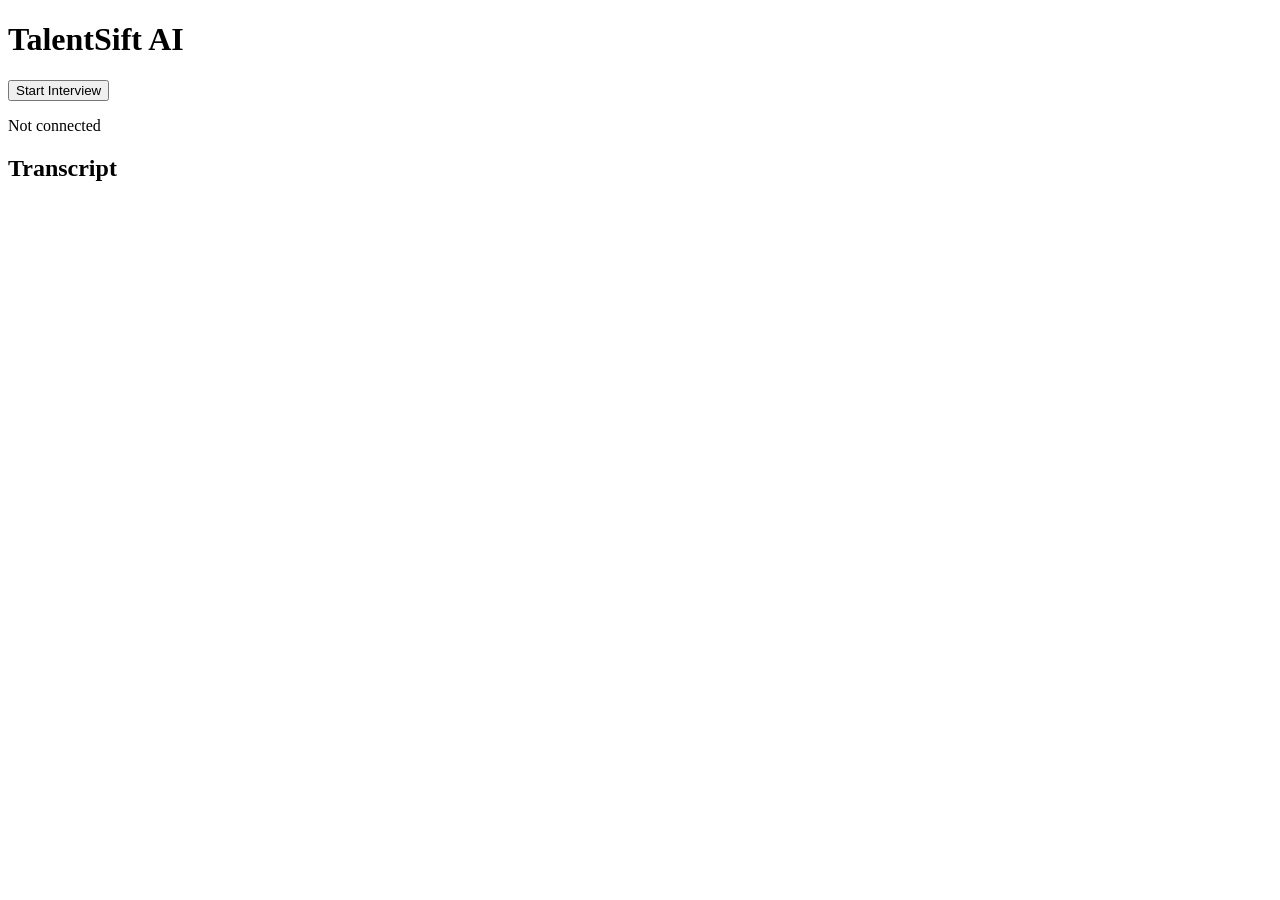
==== client/index.html @ 9e0cda11 "add browser realtime interview relay and voice terminal" ====
<!doctype html>

<html lang="en">

<head>
    <meta charset="UTF-8">

    <meta
        name="viewport"
        content="width=device-width, initial-scale=1.0"
    >

    <title>TalentSift Interview</title>
</head>

<body>

    <h1>TalentSift AI</h1>

    <!--
        Clicking this button will now do TWO things:

        1. Connect the browser to FastAPI through WebSocket.
        2. Ask permission to use the candidate's microphone.
    -->
    <button id="start">
        Start Interview
    </button>


    <!--
        We use this to show what state the browser is currently in.
    -->
    <p id="status">
        Not connected
    </p>

    <h2>Transcript</h2>

    <div id="transcript"></div>


    <script>

        // -----------------------------------------------------
        // AUDIO CONFIGURATION
        // -----------------------------------------------------

        // We use 24,000 audio samples every second.
        //
        // This matches the 24 kHz PCM configuration
        // used by our current Realtime interview pipeline.
        const SAMPLE_RATE = 24000;


        // This variable will eventually contain our
        // live browser <-> FastAPI WebSocket.
        let ws;


        // -----------------------------------------------------
        // BIANCA PLAYBACK STATE
        // -----------------------------------------------------

        // Separate AudioContext used for playing
        // Bianca through the browser speakers.
        let playCtx;


        // This stores the time at which the NEXT
        // Bianca audio chunk should begin playing.
        //
        // It allows chunks to line up one after another
        // instead of all trying to play immediately.
        let nextPlayTime = 0;


        // -----------------------------------------------------
        // BIANCA PLAYBACK POSITION
        // -----------------------------------------------------

        // Which Bianca conversation item is currently
        // being played?
        let currentBiancaItemId = null;


        // Which content part inside that item?
        // For our audio this will normally be 0.
        let currentBiancaContentIndex = 0;


        // AudioContext time at which THIS Bianca item
        // actually begins playing.
        //
        // IMPORTANT:
        // This is not when FastAPI receives the audio.
        // It is when Chrome schedules the first audible
        // chunk to begin.
        let biancaPlaybackStartedAt = null;


        // AudioContext time at which all currently
        // scheduled audio for this Bianca item will end.
        let biancaScheduledEndAt = null;



        // -----------------------------------------------------
        // NATURAL INTERRUPTION PLAYBACK STATE
        // -----------------------------------------------------

        // GainNode is our programmable volume control.
        //
        // Bianca audio will travel:
        //
        // audio source
        //      ↓
        // biancaGainNode
        //      ↓
        // laptop speaker
        let biancaGainNode = null;


        // Keep references to Bianca audio sources that are
        // currently playing OR scheduled to play.
        //
        // We need these references so an interruption can
        // cancel the remaining queued audio.
        const activeBiancaSources =
            new Set();




        // When true, ignore any leftover audio chunks from
        // the interrupted Bianca response.
        let biancaInterrupted = false;


        // Very short fade.
        // Long enough to avoid a harsh click/cut,
        // short enough that Bianca does not talk over
        // the candidate.
        const INTERRUPT_FADE_MS = 80;

        // Holds the current unfinished candidate transcript.
        let liveCandidateText = "";

        // Holds the HTML element currently showing
        // the candidate's unfinished turn.
        let liveCandidateElement = null;

        // -----------------------------------------------------
        // BIANCA CAPTION STATE
        // -----------------------------------------------------

        // Timer currently revealing Bianca's transcript.
        let interviewerCaptionTimer = null;

        // -----------------------------------------------------
        // START BUTTON
        // -----------------------------------------------------

        document.getElementById("start").onclick = async () => {

            // -------------------------------------------------
            // 1. CONNECT TO FASTAPI
            // -------------------------------------------------

            // Create a WebSocket connection from the browser
            // to our FastAPI application.
            //
            // browser-test-001 is only a temporary session ID.
            ws = new WebSocket(
                "ws://localhost:8000/ws/interview/browser-test-001"
            );


            // -------------------------------------------------
            // 2. WHEN FASTAPI ACCEPTS THE CONNECTION
            // -------------------------------------------------

            ws.onopen = async () => {

                console.log(
                    "Connected to TalentSift FastAPI server"
                );

                document.getElementById("status").textContent =
                    "Connected — requesting microphone";


                // ---------------------------------------------
                // ASK FOR MICROPHONE PERMISSION
                // ---------------------------------------------

                // navigator.mediaDevices represents browser
                // access to devices such as the microphone.
                //
                // getUserMedia({ audio: true }) means:
                //
                // "Browser, please ask the user for permission
                // to use their microphone."
                //
                // await means JavaScript waits here until the
                // person accepts or rejects the permission.
                const stream =
                    await navigator.mediaDevices.getUserMedia({
                        audio: {

                            // Try to remove Bianca's speaker output
                            // from the microphone input.
                            echoCancellation: true,

                            // Reduce steady environmental noise.
                            noiseSuppression: true,

                            // Let the browser keep candidate volume
                            // reasonably usable.
                            autoGainControl: true
                        }
                    });


                console.log(
                    "Microphone permission granted"
                );

                document.getElementById("status").textContent =
                    "Microphone active";


                // ---------------------------------------------
                // CREATE THE BROWSER AUDIO ENGINE
                // ---------------------------------------------

                // AudioContext is the browser's audio-processing
                // environment.
                //
                // Think of it as the audio workspace where we can
                // access and transform microphone samples.
                const ctx = new AudioContext({
                    sampleRate: SAMPLE_RATE
                });


                // ---------------------------------------------
                // BRING THE MICROPHONE INTO AudioContext
                // ---------------------------------------------

                // "stream" is the live microphone.
                //
                // createMediaStreamSource() turns that microphone
                // stream into something AudioContext can process.
                const source =
                    ctx.createMediaStreamSource(stream);


                // ---------------------------------------------
                // PROCESS AUDIO IN SMALL CHUNKS
                // ---------------------------------------------

                // Instead of waiting for a whole minute of audio,
                // we process small groups of samples continuously.
                //
                // 1024 means each processing callback receives
                // approximately 1024 audio samples at a time.
                //
                // This ScriptProcessor approach comes from our
                // Week 1 sandbox and is fine for this development
                // relay test.
                const processor =
                    ctx.createScriptProcessor(
                        1024,
                        1,
                        1
                    );


                // ---------------------------------------------
                // RUN EVERY TIME AN AUDIO CHUNK ARRIVES
                // ---------------------------------------------

                processor.onaudioprocess = (event) => {

                    // The microphone gives browser audio as
                    // Float32 values approximately between:
                    //
                    // -1.0 and +1.0
                    const float32 =
                        event.inputBuffer.getChannelData(0);


                    // Convert browser Float32 samples into PCM16.
                    //
                    // PCM16 is the integer audio format our
                    // Realtime pipeline expects.
                    const pcm16 =
                        floatTo16BitPCM(float32);


                    // Make sure the WebSocket is actually open
                    // before trying to send anything.
                    if (
                        ws.readyState === WebSocket.OPEN
                    ) {

                        // Convert our binary PCM16 audio into
                        // Base64 text.
                        const audioBase64 =
                            arrayBufferToBase64(pcm16);


                        // Send one JSON MESSAGE to FastAPI.
                        //
                        // The important part is:
                        //
                        // type = tells FastAPI WHAT this is.
                        //
                        // data = contains the actual audio.
                        ws.send(
                            JSON.stringify({
                                type: "audio",
                                data: audioBase64
                            })
                        );
                    }
                };


                // ---------------------------------------------
                // CONNECT THE AUDIO PROCESSING PIPELINE
                // ---------------------------------------------

                // microphone
                //     ↓
                // processor
                //
                // This allows processor.onaudioprocess()
                // to receive microphone samples.
                source.connect(processor);


                // ScriptProcessor needs to be connected into
                // the AudioContext graph so the browser keeps
                // processing it.
                //
                // We are NOT intentionally playing the microphone
                // back to the candidate here.
                processor.connect(
                    ctx.destination
                );
            };


            // -------------------------------------------------
            // MESSAGE FROM FASTAPI
            // -------------------------------------------------

           ws.onmessage = (event) => {

    // JSON text -> JavaScript object
    const msg =
        JSON.parse(event.data);


    // -------------------------------------------------
    // STATUS
    // -------------------------------------------------

    if (msg.type === "status") {

        document.getElementById(
            "status"
        ).textContent =
            msg.value;
    }

    // -------------------------------------------------
    // CANDIDATE INTERRUPTED BIANCA
    // -------------------------------------------------

    else if (msg.type === "interrupt") {

        gracefullyInterruptBianca();
    }


    // -------------------------------------------------
    // BIANCA AUDIO
    // -------------------------------------------------

    else if (msg.type === "audio") {

    const audioBuffer =
        base64ToArrayBuffer(
            msg.data
        );


    // Pass BOTH the audio and its identity
    // to the playback system.
    playChunk(
        audioBuffer,
        msg.item_id,
        msg.content_index
    );
        }

    else if (
        msg.type === "response_started"
    ) {

        // A NEW Bianca answer is beginning.
        //
        // Audio from this response is legitimate,
        // so allow playback again.
        biancaInterrupted =
            false;


        if (
            playCtx
            && biancaGainNode
        ) {

            const now =
                playCtx.currentTime;


            // Remove the old fade-to-zero automation.
            biancaGainNode.gain.cancelScheduledValues(
                now
            );


            // Return Bianca to normal volume.
            biancaGainNode.gain.setValueAtTime(
                1,
                now
            );


            // Start scheduling new audio from NOW.
            nextPlayTime =
                now;
        }
    }

    // =================================================
    // LIVE TRANSCRIPTION
    // =================================================

    else if (msg.type === "transcript_delta") {


        // =============================================
        // CANDIDATE LIVE TRANSCRIPT
        // =============================================

        if (msg.speaker === "candidate") {

            // Add newest fragment.
            liveCandidateText +=
                msg.text;


            // First fragment of this candidate turn?
            // Create a paragraph.
            if (!liveCandidateElement) {

                const transcript =
                    document.getElementById(
                        "transcript"
                    );


                liveCandidateElement =
                    document.createElement(
                        "p"
                    );


                liveCandidateElement.className =
                    "transcript-live candidate";


                transcript.appendChild(
                    liveCandidateElement
                );
            }


            // Update SAME paragraph continuously.
            liveCandidateElement.textContent =
                `candidate: ${liveCandidateText}`;
        }


        // ---------------------------------------------
        // KEEP THE NEWEST TEXT VISIBLE
        // ---------------------------------------------

        const transcript =
            document.getElementById(
                "transcript"
            );


        transcript.scrollTop =
            transcript.scrollHeight;
    }


    // =================================================
    // FINAL TRANSCRIPT
    // =================================================

    else if (msg.type === "transcript") {

        const transcript =
            document.getElementById(
                "transcript"
            );


        // ---------------------------------------------
        // FINAL CANDIDATE TRANSCRIPT
        // ---------------------------------------------

        if (
            msg.speaker === "candidate"
            && liveCandidateElement
        ) {

            // Replace the temporary candidate text
            // with OpenAI's final completed transcript.
            liveCandidateElement.textContent =
                `candidate: ${msg.text}`;


            liveCandidateElement.className =
                "transcript-turn candidate";


            // Prepare for the candidate's next answer.
            liveCandidateText = "";
            liveCandidateElement = null;
        }


        // ---------------------------------------------
        // FINAL BIANCA TRANSCRIPT
        // ---------------------------------------------

        else if (
            msg.speaker === "interviewer"
        ) {

            // If this Bianca response was interrupted,
            // do not start revealing the rest of its
            // completed transcript.
            //
            // The candidate did not hear that remaining part.
            if (biancaInterrupted) {

                console.log(
                    "⏭️ Ignoring unheard Bianca transcript tail"
                );

                return;
            }


            showInterviewerTranscriptWithPlayback(
                msg.text
            );
        }


        // ---------------------------------------------
        // FALLBACK
        // ---------------------------------------------

        else {

            const turn =
                document.createElement(
                    "p"
                );


            turn.className =
                `transcript-turn ${msg.speaker}`;


            turn.textContent =
                `${msg.speaker}: ${msg.text}`;


            transcript.appendChild(
                turn
            );
        }


        transcript.scrollTop =
            transcript.scrollHeight;
    }

        // This closes:
        //
        // ws.onmessage = (event) => {
        };


            // -------------------------------------------------
            // CONNECTION CLOSED
            // -------------------------------------------------

            ws.onclose = () => {

                console.log(
                    "TalentSift WebSocket closed"
                );

                document.getElementById("status").textContent =
                    "Disconnected";
            };





            // -------------------------------------------------
            // CONNECTION ERROR
            // -------------------------------------------------

            ws.onerror = (error) => {

                console.error(
                    "WebSocket error:",
                    error
                );

                document.getElementById("status").textContent =
                    "Connection error";
            };

            // NOW close:
            // document.getElementById("start").onclick = async () => {
            };

        // -----------------------------------------------------
        // FLOAT32 -> PCM16
        // -----------------------------------------------------

        function floatTo16BitPCM(float32) {

            // Create an Int16 array with the same number
            // of audio samples.
            const out =
                new Int16Array(float32.length);


            for (
                let i = 0;
                i < float32.length;
                i++
            ) {

                // Browser audio should normally already be
                // between -1 and 1.
                //
                // Clamp it anyway so an unexpected value
                // cannot exceed the PCM16 range.
                const sample =
                    Math.max(
                        -1,
                        Math.min(
                            1,
                            float32[i]
                        )
                    );


                // PCM16 uses approximately:
                //
                // negative side:
                // -32768
                //
                // positive side:
                // +32767
                //
                // So we scale the Float32 sample into
                // that integer range.
                out[i] =
                    sample < 0
                        ? sample * 32768
                        : sample * 32767;
            }


            // .buffer gives us the underlying raw bytes.
            //
            // This is the binary audio that will eventually
            // reach the Realtime engine.
            return out.buffer;
        }


        // -----------------------------------------------------
        // ARRAYBUFFER -> BASE64
        // -----------------------------------------------------

        function arrayBufferToBase64(buffer) {

            // ArrayBuffer itself is just raw memory.
            //
            // Uint8Array lets us inspect that memory
            // one BYTE at a time.
            const bytes =
                new Uint8Array(buffer);


            let binary = "";


            // Convert every byte into characters that
            // JavaScript's btoa() function can encode.
            for (
                let i = 0;
                i < bytes.length;
                i++
            ) {

                binary +=
                    String.fromCharCode(
                        bytes[i]
                    );
            }


            // btoa() converts the binary representation
            // into Base64 TEXT.
            //
            // That text can safely live inside JSON.
            return btoa(binary);
        }

            // -----------------------------------------------------
            // BASE64 -> ARRAYBUFFER
            // -----------------------------------------------------
            //
            // FastAPI sends Bianca audio to the browser as
            // Base64 text.
            //
            // Playback needs binary PCM16 bytes again.
            //
            // So this reverses:
            //
            // Base64 text
            //      ↓
            // raw bytes
            //      ↓
            // ArrayBuffer
            function base64ToArrayBuffer(base64) {

                // atob() decodes Base64 into a binary string.
                const binary =
                    atob(base64);


                // Create enough byte slots to store
                // everything we just decoded.
                const bytes =
                    new Uint8Array(
                        binary.length
                    );


                // Copy each decoded byte into the array.
                for (
                    let i = 0;
                    i < binary.length;
                    i++
                ) {

                    bytes[i] =
                        binary.charCodeAt(i);
                }


                // Return the raw underlying memory.
                return bytes.buffer;
            }

        // -----------------------------------------------------
        // PLAY ONE BIANCA PCM16 AUDIO CHUNK
        // -----------------------------------------------------

function playChunk(
    arrayBuffer,
    itemId,
    contentIndex
) {

    // -------------------------------------------------
    // CREATE PLAYBACK ENGINE
    // -------------------------------------------------

    if (!playCtx) {

        playCtx =
            new AudioContext({
                sampleRate: SAMPLE_RATE
            });
    }


    // -------------------------------------------------
    // CREATE BIANCA VOLUME CONTROL
    // -------------------------------------------------

    if (!biancaGainNode) {

        biancaGainNode =
            playCtx.createGain();


        biancaGainNode.gain.value =
            1;


        biancaGainNode.connect(
            playCtx.destination
        );
    }


    // If this response was already interrupted,
    // do not schedule more old audio.
    if (biancaInterrupted) {

        return;
    }


    // -------------------------------------------------
    // PCM16 -> FLOAT32
    // -------------------------------------------------

    const pcm16 =
        new Int16Array(
            arrayBuffer
        );


    const float32 =
        new Float32Array(
            pcm16.length
        );


    for (
        let i = 0;
        i < pcm16.length;
        i++
    ) {

        float32[i] =
            pcm16[i] / 32768;
    }


    // -------------------------------------------------
    // CREATE WEB AUDIO BUFFER
    // -------------------------------------------------

    const audioBuffer =
        playCtx.createBuffer(
            1,
            float32.length,
            SAMPLE_RATE
        );


    audioBuffer.copyToChannel(
        float32,
        0
    );


    // -------------------------------------------------
    // CREATE PLAYABLE SOURCE
    // -------------------------------------------------

    const source =
        playCtx.createBufferSource();


    source.buffer =
        audioBuffer;


    source.connect(
        biancaGainNode
    );


    activeBiancaSources.add(
        source
    );


    source.onended = () => {

        activeBiancaSources.delete(
            source
        );
    };


    // -------------------------------------------------
    // DETERMINE WHEN THIS CHUNK WILL PLAY
    // -------------------------------------------------

    const startTime =
        Math.max(
            playCtx.currentTime,
            nextPlayTime
        );


    // -------------------------------------------------
    // NEW BIANCA ITEM?
    // -------------------------------------------------

    // The first audio chunk belonging to a new
    // assistant item establishes that item's
    // playback start time.
    if (
        currentBiancaItemId !== itemId
    ) {

        currentBiancaItemId =
            itemId;


        currentBiancaContentIndex =
            contentIndex ?? 0;


        // IMPORTANT:
        //
        // Use startTime, NOT playCtx.currentTime.
        //
        // Why?
        //
        // This audio may be scheduled slightly
        // into the future behind another chunk.
        //
        // startTime represents when the candidate
        // will actually begin hearing it.
        biancaPlaybackStartedAt =
            startTime;


        console.log(
            "▶️ Bianca playback started:",
            currentBiancaItemId,
            "at",
            biancaPlaybackStartedAt
        );
    }


    // -------------------------------------------------
    // PLAY THE CHUNK
    // -------------------------------------------------

    source.start(
        startTime
    );


    // Work out when THIS chunk finishes.
    const chunkEndTime =
        startTime
        + audioBuffer.duration;


    // This becomes the end of everything
    // currently queued for Bianca.
    nextPlayTime =
        chunkEndTime;


    biancaScheduledEndAt =
        chunkEndTime;
}


// -----------------------------------------------------
// IS BIANCA ACTUALLY STILL SPEAKING?
// -----------------------------------------------------

function isBiancaPlaybackActive() {

    // No audio system or no known Bianca item?
    // Then there is nothing to interrupt.
    if (
        !playCtx
        || !currentBiancaItemId
        || biancaPlaybackStartedAt === null
        || biancaScheduledEndAt === null
    ) {

        return false;
    }


    // If the browser audio clock has not yet reached
    // the scheduled end of Bianca's audio, then some
    // Bianca audio is still playing or queued.
    return (
        playCtx.currentTime
        < biancaScheduledEndAt
    );
}


// -----------------------------------------------------
// GRACEFULLY INTERRUPT BIANCA
// -----------------------------------------------------

function gracefullyInterruptBianca() {

    // -------------------------------------------------
    // ONLY INTERRUPT IF BIANCA IS ACTUALLY SPEAKING
    // -------------------------------------------------

    if (
        !playCtx
        || !biancaGainNode
        || !isBiancaPlaybackActive()
    ) {

        console.log(
            "🎤 Candidate spoke, but Bianca was not speaking"
        );

        return;
    }


    console.log(
        "🤫 Candidate interrupted Bianca"
    );

    // -------------------------------------------------
    // 1. REJECT LEFTOVER OLD AUDIO
    // -------------------------------------------------

    // OpenAI/FastAPI may have already sent some audio
    // packets that are still travelling through the
    // network.
    //
    // Setting this immediately prevents playChunk()
    // from scheduling more old Bianca audio.
    biancaInterrupted = true;


    // -------------------------------------------------
    // 2. FADE THE CURRENT AUDIO DOWN
    // -------------------------------------------------

    const now =
        playCtx.currentTime;


    const fadeSeconds =
        INTERRUPT_FADE_MS / 1000;


    // Remove any previous volume automation.
    biancaGainNode.gain.cancelScheduledValues(
        now
    );


    // Start the fade from the volume Bianca
    // currently has.
    biancaGainNode.gain.setValueAtTime(
        biancaGainNode.gain.value,
        now
    );


    // Smoothly move volume to zero.
    //
    // Example:
    //
    // 1.0
    // 0.8
    // 0.6
    // 0.4
    // 0.2
    // 0.0
    //
    // over roughly 80 milliseconds.
    biancaGainNode.gain.linearRampToValueAtTime(
        0,
        now + fadeSeconds
    );


    // -------------------------------------------------
    // 3. AFTER THE FADE, REMOVE QUEUED AUDIO
    // -------------------------------------------------

    setTimeout(
    () => {

        // -------------------------------------------------
        // HOW MUCH DID THE CANDIDATE ACTUALLY HEAR?
        // -------------------------------------------------

        const playedMs =
            getBiancaPlayedMs();


        console.log(
            "⏱️ Bianca actually heard for:",
            playedMs,
            "ms"
        );


        // -------------------------------------------------
        // STOP ALL OLD BIANCA AUDIO
        // -------------------------------------------------

        for (
            const source
            of activeBiancaSources
        ) {

            try {

                source.stop();

            } catch (error) {

                // Source may already have ended.
                // Safe to ignore.
            }
        }


        activeBiancaSources.clear();


        // The old queue is now gone.
        nextPlayTime =
            playCtx.currentTime;


        // -------------------------------------------------
        // STOP CAPTION REVEAL
        // -------------------------------------------------

        if (interviewerCaptionTimer) {

            clearInterval(
                interviewerCaptionTimer
            );


            interviewerCaptionTimer =
                null;
        }


        // -------------------------------------------------
        // REPORT PLAYBACK POSITION TO FASTAPI
        // -------------------------------------------------

        if (
            ws
            && ws.readyState === WebSocket.OPEN
            && currentBiancaItemId
        ) {

            ws.send(
                JSON.stringify({
                    type:
                        "playback_interrupted",

                    item_id:
                        currentBiancaItemId,

                    content_index:
                        currentBiancaContentIndex,

                    played_ms:
                        playedMs
                })
            );


            console.log(
                "✂️ Truncation report sent:",
                currentBiancaItemId,
                playedMs
            );
        }


        // -------------------------------------------------
        // RESET LOCAL TRACKING
        // -------------------------------------------------

        biancaPlaybackStartedAt =
            null;


        biancaScheduledEndAt =
            null;

    },

    // Give the fade enough time to actually finish.
    INTERRUPT_FADE_MS + 20
);
}


    // -----------------------------------------------------
    // REVEAL BIANCA TRANSCRIPT DURING AUDIO PLAYBACK
    // -----------------------------------------------------

    function showInterviewerTranscriptWithPlayback(text) {

        const transcript =
            document.getElementById(
                "transcript"
            );


        // Create one paragraph for Bianca's current turn.
        const turn =
            document.createElement(
                "p"
            );


        turn.className =
            "transcript-live interviewer";


        transcript.appendChild(
            turn
        );


        // Split the final transcript into words.
        //
        // Example:
        //
        // "Tell me about your backend"
        //
        // becomes:
        //
        // [
        //   "Tell",
        //   "me",
        //   "about",
        //   "your",
        //   "backend"
        // ]
        const words =
            text.split(/\s+/);


        let wordIndex = 0;


        // -------------------------------------------------
        // HOW MUCH BIANCA AUDIO IS STILL QUEUED?
        // -------------------------------------------------

        const remainingAudioSeconds =
            playCtx
                ? Math.max(
                    0.1,
                    nextPlayTime - playCtx.currentTime
                )
                : 0.1;


        // Convert seconds -> milliseconds.
        const remainingAudioMs =
            remainingAudioSeconds * 1000;


        // Roughly distribute the remaining words over
        // Bianca's remaining playback time.
        const msPerWord =
            Math.max(
                40,
                remainingAudioMs / words.length
            );


        // If an old caption timer somehow still exists,
        // stop it before beginning another Bianca turn.
        if (interviewerCaptionTimer) {

            clearInterval(
                interviewerCaptionTimer
            );
        }


        interviewerCaptionTimer =
            setInterval(
                () => {

                    wordIndex += 1;


                    // Show all words up to the current point.
                    turn.textContent =
                        `interviewer: ${
                            words
                                .slice(
                                    0,
                                    wordIndex
                                )
                                .join(" ")
                        }`;


                    transcript.scrollTop =
                        transcript.scrollHeight;


                    // Finished revealing the sentence.
                    if (
                        wordIndex >= words.length
                    ) {

                        clearInterval(
                            interviewerCaptionTimer
                        );


                        interviewerCaptionTimer =
                            null;


                        // Mark this as a completed transcript.
                        turn.className =
                            "transcript-turn interviewer";
                    }

                },
                msPerWord
            );
    }




// -----------------------------------------------------
// CALCULATE HOW MUCH BIANCA AUDIO WAS ACTUALLY HEARD
// -----------------------------------------------------

function getBiancaPlayedMs() {

    // If playback never started,
    // candidate heard nothing.
    if (
        !playCtx
        || biancaPlaybackStartedAt === null
    ) {

        return 0;
    }


    // playCtx.currentTime tells us where the browser
    // audio clock is right now.
    //
    // But we should never count past the end of
    // audio that was actually scheduled.
    const audibleUntil =
        biancaScheduledEndAt !== null
            ? Math.min(
                playCtx.currentTime,
                biancaScheduledEndAt
            )
            : playCtx.currentTime;


    // How many seconds elapsed between the first
    // audible Bianca sample and the last sample
    // actually reached so far?
    const playedSeconds =
        Math.max(
            0,
            audibleUntil
            - biancaPlaybackStartedAt
        );


    // OpenAI's truncate event expects milliseconds.
    return Math.round(
        playedSeconds * 1000
    );
}

    </script>

</body>

</html>
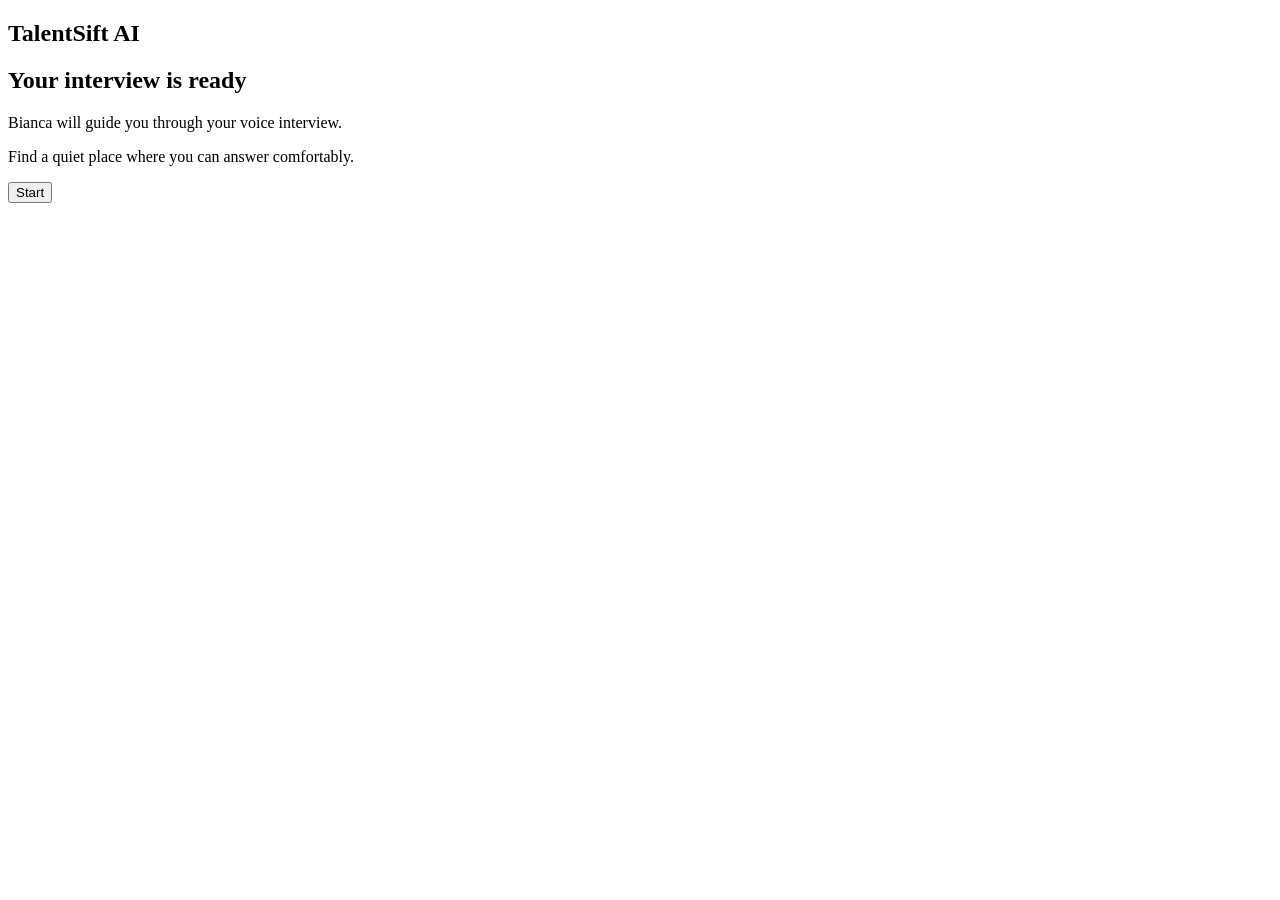
==== commit 87aea2a5: "add database-backed candidate interview lifecycle" ====
--- a/client/index.html
+++ b/client/index.html
@@ -15,32 +15,748 @@
 
 <body>
 
-    <h1>TalentSift AI</h1>
-
-    <!--
-        Clicking this button will now do TWO things:
-
-        1. Connect the browser to FastAPI through WebSocket.
-        2. Ask permission to use the candidate's microphone.
-    -->
-    <button id="start">
-        Start Interview
+    <main>
+
+    <!-- ==========================================
+         WELCOME SCREEN
+    =========================================== -->
+
+    <section
+        id="welcome"
+        class="screen"
+    >
+
+        <h1>
+            TalentSift AI
+        </h1>
+
+        <h2>
+            Your interview is ready
+        </h2>
+
+        <p>
+            Bianca will guide you through your
+            voice interview.
+        </p>
+
+        <p>
+            Find a quiet place where you can answer
+            comfortably.
+        </p>
+
+        <button id="welcome-start">
+            Start
+        </button>
+
+    </section>
+
+
+    <!-- ==========================================
+         CONSENT SCREEN
+    =========================================== -->
+
+    <section
+        id="consent"
+        class="screen"
+        hidden
+    >
+
+        <h2>
+            Before your interview
+        </h2>
+
+        <p>
+            TalentSift uses an AI interviewer to
+            conduct this interview.
+        </p>
+
+        <p>
+            Your voice will be processed to create
+            a transcript, and your responses may be
+            evaluated against job-related criteria.
+        </p>
+
+        <p>
+            TalentSift supports the hiring process.
+            The hiring team makes the final hiring
+            decision.
+        </p>
+
+
+        <label for="language">
+            Interview language
+        </label>
+
+        <select id="language">
+
+            <option value="en">
+                English
+            </option>
+
+            <option value="fr">
+                Français
+            </option>
+
+        </select>
+
+
+        <div>
+
+            <label>
+
+                <input
+                    type="checkbox"
+                    id="consent-checkbox"
+                >
+
+                I have read this notice and consent
+                to continue.
+
+            </label>
+
+        </div>
+
+
+        <p
+            id="consent-error"
+            hidden
+        >
+            Please give your consent before continuing.
+        </p>
+
+
+        <button id="consent-continue">
+            Continue
+        </button>
+
+    </section>
+
+
+    <!-- ==========================================
+         MICROPHONE SCREEN
+    =========================================== -->
+
+    <section
+        id="mic"
+        class="screen"
+        hidden
+    >
+
+        <h2>
+            Check your microphone
+        </h2>
+
+        <p>
+            Your interview session is ready.
+        </p>
+
+        <p>
+            Next, TalentSift needs permission to use
+            your microphone so Bianca can hear you.
+        </p>
+
+        <button id="enable-mic">
+            Enable microphone
+        </button>
+
+
+        <div
+    id="mic-error"
+    hidden
+>
+
+    <p>
+        We couldn't access your microphone.
+        Check your browser microphone permission
+        and try again.
+    </p>
+
+    <button id="retry-mic">
+        Try microphone again
     </button>
 
-
-    <!--
-        We use this to show what state the browser is currently in.
-    -->
-    <p id="status">
-        Not connected
-    </p>
-
-    <h2>Transcript</h2>
-
-    <div id="transcript"></div>
+</div>
+
+    </section>
+
+
+    <!-- ==========================================
+         CONNECTING SCREEN
+    =========================================== -->
+
+    <section
+        id="connecting"
+        class="screen"
+        hidden
+    >
+
+        <h2>
+            Getting things ready…
+        </h2>
+
+        <p>
+            Connecting you to Bianca.
+        </p>
+
+    </section>
+
+
+    <!-- ==========================================
+         INTERVIEW SCREEN
+    =========================================== -->
+
+    <section
+        id="interview"
+        class="screen"
+        hidden
+    >
+
+        <h1>
+            TalentSift Interview
+        </h1>
+
+        <p id="status">
+            Not connected
+        </p>
+
+        <h2>
+            Transcript
+        </h2>
+
+        <div id="transcript"></div>
+
+    </section>
+
+
+    <!-- ==========================================
+         DONE SCREEN
+    =========================================== -->
+
+    <section
+        id="done"
+        class="screen"
+        hidden
+    >
+
+        <h2>
+            Thank you
+        </h2>
+
+        <p>
+            Your interview has been completed.
+        </p>
+
+        <p>
+            The hiring team will review your interview
+            as part of the recruitment process.
+        </p>
+
+        <p>
+            You can now close this page.
+        </p>
+
+    </section>
+
+</main>
 
 
     <script>
+
+
+        // =====================================================
+        // CANDIDATE ONBOARDING STATE MACHINE
+        // =====================================================
+
+        const STATES = [
+            "welcome",
+            "consent",
+            "mic",
+            "connecting",
+            "interview",
+            "done"
+        ];
+
+
+// -----------------------------------------------------
+// ASK CHROME FOR MICROPHONE ACCESS
+// -----------------------------------------------------
+
+async function prepareMicrophone() {
+
+    // Hide any previous microphone error.
+    document.getElementById(
+        "mic-error"
+    ).hidden = true;
+
+
+    try {
+
+        // ---------------------------------------------
+        // 1. ASK THE BROWSER FOR THE MICROPHONE
+        // ---------------------------------------------
+
+        // Where does this come from?
+        //
+        // navigator.mediaDevices is provided by
+        // the browser itself.
+        //
+        // getUserMedia() asks Chrome:
+        //
+        // "Please let TalentSift use the microphone."
+        micStream =
+            await navigator.mediaDevices.getUserMedia({
+                audio: {
+
+                    // Reduce Bianca's speaker audio
+                    // leaking back into the microphone.
+                    echoCancellation: true,
+
+                    // Reduce background noise.
+                    noiseSuppression: true,
+
+                    // Help keep microphone volume usable.
+                    autoGainControl: true
+                }
+            });
+
+
+        console.log(
+            "✅ Microphone permission granted"
+        );
+
+
+        // ---------------------------------------------
+        // 2. CREATE THE AUDIO PROCESSING ENGINE
+        // ---------------------------------------------
+
+        captureCtx =
+            new AudioContext({
+                sampleRate: SAMPLE_RATE
+            });
+
+
+        // Put the real microphone stream into
+        // our browser audio system.
+        micSource =
+            captureCtx.createMediaStreamSource(
+                micStream
+            );
+
+
+        // Break the microphone into small chunks.
+        //
+        // This is the same Week 1 / Monday technique
+        // we already used.
+        micProcessor =
+            captureCtx.createScriptProcessor(
+                1024,
+                1,
+                1
+            );
+
+
+            // ---------------------------------------------
+            // SEND CANDIDATE MICROPHONE AUDIO TO FASTAPI
+            // ---------------------------------------------
+            //
+            // Where does this audio come from?
+            //
+            // Chrome microphone
+            //      ↓
+            // micStream
+            //      ↓
+            // captureCtx
+            //      ↓
+            // micProcessor
+            //
+            // Every time Chrome gives us another small
+            // microphone chunk, this function runs.
+            micProcessor.onaudioprocess = (event) => {
+
+                // Get the candidate's microphone samples.
+                //
+                // Browser audio arrives as Float32 numbers.
+                const float32 =
+                    event.inputBuffer.getChannelData(
+                        0
+                    );
+
+
+                // Convert browser Float32 audio
+                // into PCM16 audio.
+                //
+                // This function already exists lower
+                // down in your index.html.
+                const pcm16 =
+                    floatTo16BitPCM(
+                        float32
+                    );
+
+
+                // Only send if our WebSocket to FastAPI
+                // actually exists AND is open.
+                if (
+                    ws
+                    && ws.readyState === WebSocket.OPEN
+                ) {
+
+                    // Convert binary PCM16 into Base64 text
+                    // so it can travel inside JSON.
+                    const audioBase64 =
+                        arrayBufferToBase64(
+                            pcm16
+                        );
+
+
+                    // Send candidate audio to FastAPI.
+                    ws.send(
+                        JSON.stringify({
+                            type: "audio",
+                            data: audioBase64
+                        })
+                    );
+                }
+            };
+
+        // Connect:
+        //
+        // microphone
+        //      ↓
+        // processor
+        micSource.connect(
+            micProcessor
+        );
+
+
+        // ScriptProcessor must be connected into
+        // the audio graph so Chrome keeps running it.
+        micProcessor.connect(
+            captureCtx.destination
+        );
+
+
+        // ---------------------------------------------
+        // 3. MOVE TO THE NEXT SCREEN
+        // ---------------------------------------------
+
+        show(
+            "connecting"
+        );
+
+
+        console.log(
+            "✅ Microphone ready"
+        );
+
+
+    // We now have:
+//
+// 1. candidate consent
+// 2. a real database session ID
+// 3. microphone permission
+//
+// Now connect this real interview session
+// to FastAPI through WebSocket.
+connectInterviewWebSocket();
+
+    } catch (error) {
+
+        // Candidate denied access, microphone does not
+        // exist, or browser could not open it.
+        console.error(
+            "Microphone setup failed:",
+            error
+        );
+
+
+        // Stay on the mic screen.
+        show(
+            "mic"
+        );
+
+
+        // Show a friendly retry option.
+        document.getElementById(
+            "mic-error"
+        ).hidden = false;
+    }
+}
+
+
+// -----------------------------------------------------
+// MIC SCREEN -> REQUEST MICROPHONE
+// -----------------------------------------------------
+
+document.getElementById(
+    "enable-mic"
+).onclick = prepareMicrophone;
+
+
+
+document.getElementById(
+    "retry-mic"
+).onclick = prepareMicrophone;
+
+
+
+
+function show(state) {
+
+    // Make sure we only use one of our known screens.
+    if (!STATES.includes(state)) {
+
+        console.error(
+            "Unknown TalentSift state:",
+            state
+        );
+
+        return;
+    }
+    // Find every HTML element that has:
+    //
+    // class="screen"
+    const screens =
+        document.querySelectorAll(
+            ".screen"
+        );
+
+
+    // Hide every screen except the one requested.
+    screens.forEach(
+        (screen) => {
+
+            screen.hidden =
+                screen.id !== state;
+        }
+    );
+
+
+    console.log(
+        "TalentSift screen:",
+        state
+    );
+}
+
+  // -----------------------------------------------------
+// WELCOME -> CONSENT
+// -----------------------------------------------------
+
+document.getElementById(
+    "welcome-start"
+).onclick = () => {
+
+    show(
+        "consent"
+    );
+};
+
+
+
+
+
+// -----------------------------------------------------
+// CONSENT -> CREATE SESSION
+// -----------------------------------------------------
+
+document.getElementById(
+    "consent-continue"
+).onclick = async () => {
+
+    // ---------------------------------------------
+    // READ THE CHECKBOX
+    // ---------------------------------------------
+
+    // This value comes directly from the HTML:
+    //
+    // <input id="consent-checkbox">
+    const consentCheckbox =
+        document.getElementById(
+            "consent-checkbox"
+        );
+
+
+    // .checked is:
+    //
+    // true  -> candidate checked it
+    // false -> candidate did not
+    const consentGiven =
+        consentCheckbox.checked;
+
+
+    // ---------------------------------------------
+    // NO CONSENT -> DO NOT CREATE SESSION
+    // ---------------------------------------------
+
+    if (!consentGiven) {
+
+        document.getElementById(
+            "consent-error"
+        ).hidden = false;
+
+
+        return;
+    }
+
+
+    // Candidate has consented.
+    // Hide any old error.
+    document.getElementById(
+        "consent-error"
+    ).hidden = true;
+
+
+    // ---------------------------------------------
+    // READ LANGUAGE PICKER
+    // ---------------------------------------------
+
+    // This comes from:
+    //
+    // <select id="language">
+    //
+    // and will currently be:
+    //
+    // "en"
+    // or
+    // "fr"
+    const language =
+        document.getElementById(
+            "language"
+        ).value;
+
+
+    // ---------------------------------------------
+    // SEND DATA TO FASTAPI
+    // ---------------------------------------------
+
+    try {
+
+        const response =
+            await fetch(
+                "/api/session",
+                {
+                    method: "POST",
+
+                    headers: {
+                        "Content-Type":
+                            "application/json"
+                    },
+
+                    body: JSON.stringify(
+                        {
+                            // Temporary dev context.
+                            candidate_id:
+                                candidateId,
+
+                            job_id:
+                                jobId,
+
+                            // From candidate's language picker.
+                            language:
+                                language,
+
+                            // From candidate's checkbox.
+                            consent:
+                                consentGiven
+                        }
+                    )
+                }
+            );
+
+
+        // -----------------------------------------
+        // SERVER REJECTED REQUEST
+        // -----------------------------------------
+
+        if (!response.ok) {
+
+            const errorData =
+                await response.json();
+
+
+            console.error(
+                "Session creation failed:",
+                errorData
+            );
+
+
+            document.getElementById(
+                "consent-error"
+            ).textContent =
+                errorData.detail
+                || "We couldn't prepare your interview.";
+
+
+            document.getElementById(
+                "consent-error"
+            ).hidden = false;
+
+
+            return;
+        }
+
+
+        // -----------------------------------------
+        // SERVER CREATED SESSION
+        // -----------------------------------------
+
+        const data =
+            await response.json();
+
+
+        // Where does this come from?
+        //
+        // FastAPI returned:
+        //
+        // {
+        //     "session_id": "...",
+        //     "status": "pending",
+        //     "language": "en"
+        // }
+        //
+        // So this is the REAL database-backed
+        // interview session ID.
+        sessionId =
+            data.session_id;
+
+
+        console.log(
+            "✅ Real interview session created:",
+            sessionId
+        );
+
+
+        // Session exists.
+        // Candidate can now proceed to microphone setup.
+        show(
+            "mic"
+        );
+
+    } catch (error) {
+
+        // This means something such as:
+        //
+        // FastAPI not running
+        // network failure
+        // browser could not reach server
+        console.error(
+            "Could not reach TalentSift server:",
+            error
+        );
+
+
+        document.getElementById(
+            "consent-error"
+        ).textContent =
+            "We couldn't connect to TalentSift. Please try again.";
+
+
+        document.getElementById(
+            "consent-error"
+        ).hidden = false;
+    }
+};
+
+
 
         // -----------------------------------------------------
         // AUDIO CONFIGURATION
@@ -57,6 +773,70 @@
         // live browser <-> FastAPI WebSocket.
         let ws;
 
+
+
+      // -----------------------------------------------------
+    // CURRENT INTERVIEW SESSION
+    // -----------------------------------------------------
+
+    // FastAPI will give us this after the candidate
+    // gives consent and POST /api/session succeeds.
+    //
+    // Later our WebSocket will use:
+    //
+    // /ws/interview/{sessionId}
+        let sessionId = null;
+
+        // -----------------------------------------------------
+// CANDIDATE MICROPHONE STATE
+// -----------------------------------------------------
+
+// The real microphone stream returned by Chrome.
+let micStream = null;
+
+
+// AudioContext used to process the candidate's
+// microphone audio.
+let captureCtx = null;
+
+
+// Connects the microphone stream into AudioContext.
+let micSource = null;
+
+
+// Breaks microphone audio into small chunks.
+//
+// Later this will send those chunks through
+// the WebSocket to FastAPI.
+let micProcessor = null;
+
+
+
+// -----------------------------------------------------
+// DEVELOPMENT-ONLY INTERVIEW CONTEXT
+// -----------------------------------------------------
+//
+// Where did these values come from?
+//
+// candidate ID:
+// This is the Candidate row we already created
+// in data/talentsift.db during our SQLite test.
+//
+// job ID:
+// We are still using a temporary job ID because
+// the invitation/job-link workflow has not been
+// connected yet.
+//
+// LATER:
+// These will come from the candidate's secure
+// interview invitation, NOT hardcoded JavaScript.
+
+const candidateId =
+    "ab61e9f6-6903-4688-ad1f-8a5f737009d6";
+
+
+const jobId =
+    "job-test-001";
 
         // -----------------------------------------------------
         // BIANCA PLAYBACK STATE
@@ -157,200 +937,133 @@
         // Timer currently revealing Bianca's transcript.
         let interviewerCaptionTimer = null;
 
-        // -----------------------------------------------------
-        // START BUTTON
-        // -----------------------------------------------------
-
-        document.getElementById("start").onclick = async () => {
-
-            // -------------------------------------------------
-            // 1. CONNECT TO FASTAPI
-            // -------------------------------------------------
-
-            // Create a WebSocket connection from the browser
-            // to our FastAPI application.
-            //
-            // browser-test-001 is only a temporary session ID.
-            ws = new WebSocket(
-                "ws://localhost:8000/ws/interview/browser-test-001"
-            );
-
-
-            // -------------------------------------------------
-            // 2. WHEN FASTAPI ACCEPTS THE CONNECTION
-            // -------------------------------------------------
-
-            ws.onopen = async () => {
-
-                console.log(
-                    "Connected to TalentSift FastAPI server"
-                );
-
-                document.getElementById("status").textContent =
-                    "Connected — requesting microphone";
-
-
-                // ---------------------------------------------
-                // ASK FOR MICROPHONE PERMISSION
-                // ---------------------------------------------
-
-                // navigator.mediaDevices represents browser
-                // access to devices such as the microphone.
-                //
-                // getUserMedia({ audio: true }) means:
-                //
-                // "Browser, please ask the user for permission
-                // to use their microphone."
-                //
-                // await means JavaScript waits here until the
-                // person accepts or rejects the permission.
-                const stream =
-                    await navigator.mediaDevices.getUserMedia({
-                        audio: {
-
-                            // Try to remove Bianca's speaker output
-                            // from the microphone input.
-                            echoCancellation: true,
-
-                            // Reduce steady environmental noise.
-                            noiseSuppression: true,
-
-                            // Let the browser keep candidate volume
-                            // reasonably usable.
-                            autoGainControl: true
-                        }
-                    });
-
-
-                console.log(
-                    "Microphone permission granted"
-                );
-
-                document.getElementById("status").textContent =
-                    "Microphone active";
-
-
-                // ---------------------------------------------
-                // CREATE THE BROWSER AUDIO ENGINE
-                // ---------------------------------------------
-
-                // AudioContext is the browser's audio-processing
-                // environment.
-                //
-                // Think of it as the audio workspace where we can
-                // access and transform microphone samples.
-                const ctx = new AudioContext({
-                    sampleRate: SAMPLE_RATE
-                });
-
-
-                // ---------------------------------------------
-                // BRING THE MICROPHONE INTO AudioContext
-                // ---------------------------------------------
-
-                // "stream" is the live microphone.
-                //
-                // createMediaStreamSource() turns that microphone
-                // stream into something AudioContext can process.
-                const source =
-                    ctx.createMediaStreamSource(stream);
-
-
-                // ---------------------------------------------
-                // PROCESS AUDIO IN SMALL CHUNKS
-                // ---------------------------------------------
-
-                // Instead of waiting for a whole minute of audio,
-                // we process small groups of samples continuously.
-                //
-                // 1024 means each processing callback receives
-                // approximately 1024 audio samples at a time.
-                //
-                // This ScriptProcessor approach comes from our
-                // Week 1 sandbox and is fine for this development
-                // relay test.
-                const processor =
-                    ctx.createScriptProcessor(
-                        1024,
-                        1,
-                        1
-                    );
-
-
-                // ---------------------------------------------
-                // RUN EVERY TIME AN AUDIO CHUNK ARRIVES
-                // ---------------------------------------------
-
-                processor.onaudioprocess = (event) => {
-
-                    // The microphone gives browser audio as
-                    // Float32 values approximately between:
-                    //
-                    // -1.0 and +1.0
-                    const float32 =
-                        event.inputBuffer.getChannelData(0);
-
-
-                    // Convert browser Float32 samples into PCM16.
-                    //
-                    // PCM16 is the integer audio format our
-                    // Realtime pipeline expects.
-                    const pcm16 =
-                        floatTo16BitPCM(float32);
-
-
-                    // Make sure the WebSocket is actually open
-                    // before trying to send anything.
-                    if (
-                        ws.readyState === WebSocket.OPEN
-                    ) {
-
-                        // Convert our binary PCM16 audio into
-                        // Base64 text.
-                        const audioBase64 =
-                            arrayBufferToBase64(pcm16);
-
-
-                        // Send one JSON MESSAGE to FastAPI.
-                        //
-                        // The important part is:
-                        //
-                        // type = tells FastAPI WHAT this is.
-                        //
-                        // data = contains the actual audio.
-                        ws.send(
-                            JSON.stringify({
-                                type: "audio",
-                                data: audioBase64
-                            })
-                        );
-                    }
-                };
-
-
-                // ---------------------------------------------
-                // CONNECT THE AUDIO PROCESSING PIPELINE
-                // ---------------------------------------------
-
-                // microphone
-                //     ↓
-                // processor
-                //
-                // This allows processor.onaudioprocess()
-                // to receive microphone samples.
-                source.connect(processor);
-
-
-                // ScriptProcessor needs to be connected into
-                // the AudioContext graph so the browser keeps
-                // processing it.
-                //
-                // We are NOT intentionally playing the microphone
-                // back to the candidate here.
-                processor.connect(
-                    ctx.destination
-                );
-            };
+        // =====================================================
+// CONNECT REAL INTERVIEW SESSION TO FASTAPI
+// =====================================================
+
+function connectInterviewWebSocket() {
+
+    // -------------------------------------------------
+    // SAFETY CHECK
+    // -------------------------------------------------
+    //
+    // Where does sessionId come from?
+    //
+    // The candidate checked consent.
+    // Browser called POST /api/session.
+    // FastAPI created a Session in SQLite.
+    // FastAPI returned session_id.
+    // We saved it into:
+    //
+    // let sessionId = ...
+    if (!sessionId) {
+
+        console.error(
+            "Cannot connect interview: no sessionId"
+        );
+
+        return;
+    }
+
+
+    // -------------------------------------------------
+    // CHOOSE THE WEBSOCKET PROTOCOL
+    // -------------------------------------------------
+    //
+    // On localhost our page uses:
+    //
+    // http://
+    //
+    // so WebSocket uses:
+    //
+    // ws://
+    //
+    // Later, if the deployed website uses:
+    //
+    // https://
+    //
+    // we use:
+    //
+    // wss://
+    const wsProtocol =
+        window.location.protocol === "https:"
+            ? "wss"
+            : "ws";
+
+
+    // -------------------------------------------------
+    // BUILD THE WEBSOCKET URL
+    // -------------------------------------------------
+    //
+    // window.location.host currently comes from
+    // the browser page itself.
+    //
+    // On your machine it should be:
+    //
+    // localhost:8000
+    //
+    // sessionId comes from FastAPI / SQLite.
+    //
+    // So this produces something like:
+    //
+    // ws://localhost:8000/ws/interview/
+    // 8c99a9c6-e704-...
+    const wsUrl =
+        `${wsProtocol}://${window.location.host}`
+        + `/ws/interview/${sessionId}`;
+
+
+    console.log(
+        "Connecting interview WebSocket:",
+        wsUrl
+    );
+
+
+    // -------------------------------------------------
+    // OPEN THE REAL WEBSOCKET
+    // -------------------------------------------------
+
+    ws =
+        new WebSocket(
+            wsUrl
+        );
+
+
+    // -------------------------------------------------
+    // FASTAPI ACCEPTED THE CONNECTION
+    // -------------------------------------------------
+
+    ws.onopen = () => {
+
+        console.log(
+            "✅ Real interview WebSocket connected:",
+            sessionId
+        );
+
+
+        document.getElementById(
+            "status"
+        ).textContent =
+            "Connected";
+
+
+        // Candidate can now see the actual
+        // interview screen.
+        show(
+            "interview"
+        );
+    };
+
+
+    // DO NOT CLOSE connectInterviewWebSocket() HERE.
+    //
+    // Your existing:
+    //
+    // ws.onmessage
+    // ws.onclose
+    // ws.onerror
+    //
+    // stay directly below this.
 
 
             // -------------------------------------------------
@@ -407,6 +1120,119 @@
     );
         }
 
+
+// -------------------------------------------------
+// OPENAI FINISHED SENDING THE FIXED CLOSING
+// -------------------------------------------------
+
+    else if (
+        msg.type === "closing_generated"
+    ) {
+
+        console.log(
+            "✅ Closing fully received from server"
+        );
+
+
+        // ---------------------------------------------
+        // HOW MUCH BIANCA AUDIO IS STILL QUEUED?
+        // ---------------------------------------------
+        //
+        // nextPlayTime is the browser audio-clock time
+        // at which all currently scheduled Bianca audio
+        // should finish.
+        //
+        // playCtx.currentTime tells us where playback
+        // is right now.
+
+        const remainingSeconds =
+            playCtx
+                ? Math.max(
+                    0,
+                    nextPlayTime - playCtx.currentTime
+                )
+                : 0;
+
+
+        const remainingMs =
+            Math.ceil(
+                remainingSeconds * 1000
+            );
+
+
+        console.log(
+            "⏳ Closing playback remaining:",
+            remainingMs,
+            "ms"
+        );
+
+
+        // Wait until the candidate's browser has reached
+        // the end of the scheduled closing audio.
+        setTimeout(
+            () => {
+
+                if (
+                    ws
+                    && ws.readyState === WebSocket.OPEN
+                ) {
+
+                    ws.send(
+                        JSON.stringify({
+                            type:
+                                "closing_playback_finished"
+                        })
+                    );
+
+
+                    console.log(
+                        "🏁 Browser finished closing playback"
+                    );
+                }
+
+            },
+
+            // Tiny buffer so we do not finish a few
+            // milliseconds before the audio clock.
+            remainingMs + 150
+        );
+    }
+
+
+    // -------------------------------------------------
+    // TALENTSIFT SESSION IS NOW COMPLETED
+    // -------------------------------------------------
+
+    else if (
+        msg.type === "interview_complete"
+    ) {
+
+        console.log(
+            "✅ Interview completed"
+        );
+
+
+        // Stop microphone capture.
+        if (micStream) {
+
+            micStream
+                .getTracks()
+                .forEach(
+                    (track) => {
+                        track.stop();
+                    }
+                );
+        }
+
+
+        // Candidate should not see scores.
+        //
+        // They only see the thank-you / next-steps screen.
+        show(
+            "done"
+        );
+    }
+
     else if (
         msg.type === "response_started"
     ) {
@@ -647,9 +1473,10 @@
                     "Connection error";
             };
 
-            // NOW close:
-            // document.getElementById("start").onclick = async () => {
-            };
+            // This closes:
+            //
+            // function connectInterviewWebSocket() {
+            }
 
         // -----------------------------------------------------
         // FLOAT32 -> PCM16
@@ -1421,6 +2248,11 @@
     );
 }
 
+// Candidate always begins here.
+show(
+    "welcome"
+);
+
     </script>
 
 </body>
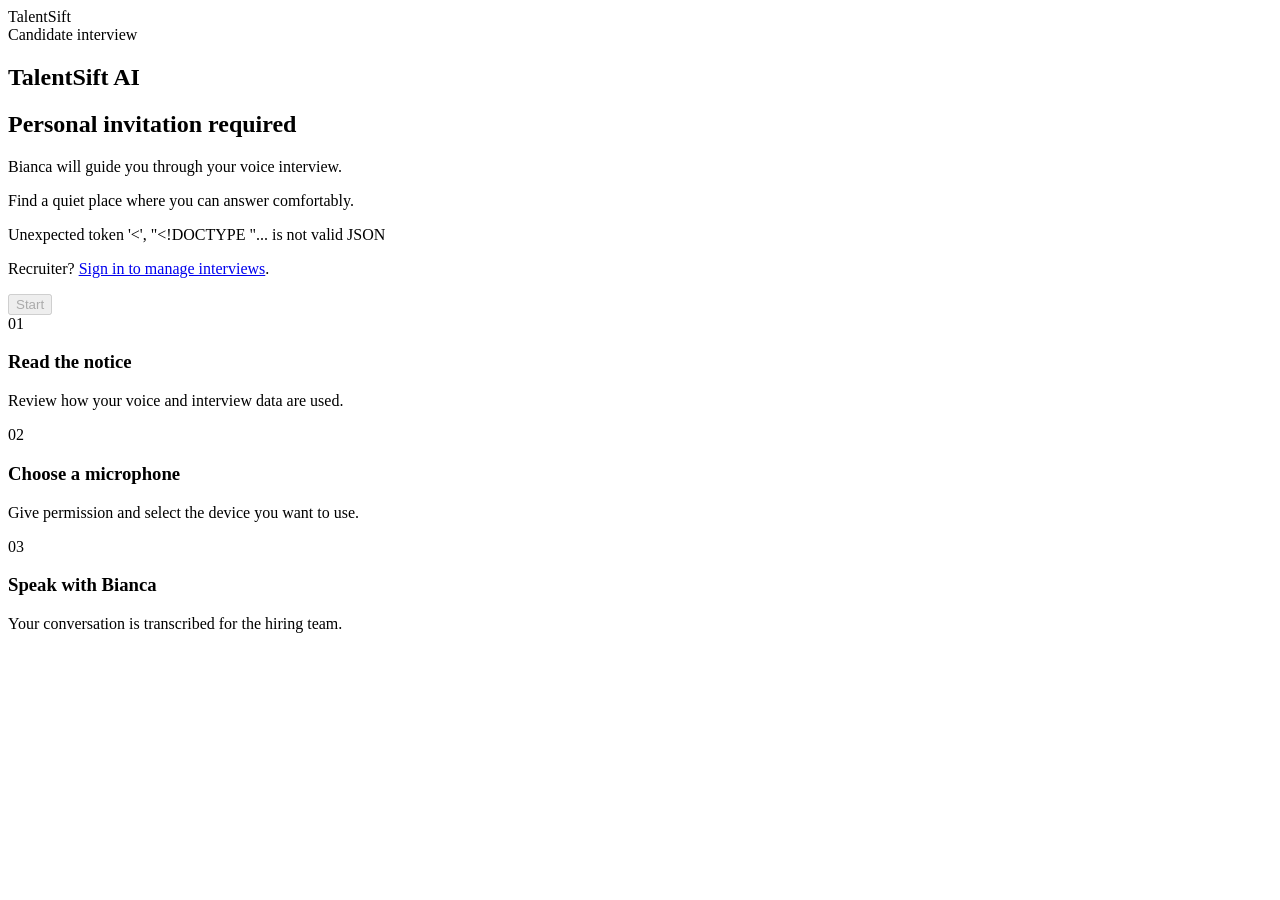
==== commit 807e4d3e: "Implement live transcription, audio recording, and recruiter access Add recruiter authentication, ca" ====
--- a/client/index.html
+++ b/client/index.html
@@ -1,265 +1,200 @@
 <!doctype html>
-
 <html lang="en">
-
 <head>
     <meta charset="UTF-8">
-
-    <meta
-        name="viewport"
-        content="width=device-width, initial-scale=1.0"
-    >
-
+    <meta name="viewport" content="width=device-width, initial-scale=1.0">
     <title>TalentSift Interview</title>
+    <link rel="stylesheet" href="/styles.css?v=7">
 </head>
-
-<body>
-
-    <main>
-
-    <!-- ==========================================
-         WELCOME SCREEN
-    =========================================== -->
-
-    <section
-        id="welcome"
-        class="screen"
-    >
-
-        <h1>
-            TalentSift AI
-        </h1>
-
-        <h2>
-            Your interview is ready
-        </h2>
-
-        <p>
-            Bianca will guide you through your
-            voice interview.
-        </p>
-
-        <p>
-            Find a quiet place where you can answer
-            comfortably.
-        </p>
-
-        <button id="welcome-start">
-            Start
-        </button>
-
-    </section>
-
-
-    <!-- ==========================================
-         CONSENT SCREEN
-    =========================================== -->
-
-    <section
-        id="consent"
-        class="screen"
-        hidden
-    >
-
-        <h2>
-            Before your interview
-        </h2>
-
-        <p>
-            TalentSift uses an AI interviewer to
-            conduct this interview.
-        </p>
-
-        <p>
-            Your voice will be processed to create
-            a transcript, and your responses may be
-            evaluated against job-related criteria.
-        </p>
-
-        <p>
-            TalentSift supports the hiring process.
-            The hiring team makes the final hiring
-            decision.
-        </p>
-
-
-        <label for="language">
-            Interview language
-        </label>
-
-        <select id="language">
-
-            <option value="en">
-                English
-            </option>
-
-            <option value="fr">
-                Français
-            </option>
-
-        </select>
-
-
-        <div>
-
-            <label>
-
-                <input
-                    type="checkbox"
-                    id="consent-checkbox"
-                >
-
-                I have read this notice and consent
-                to continue.
-
-            </label>
-
+<body class="ts-candidate">
+    <header class="site-header">
+        <div class="site-header__inner">
+            <div class="brand" aria-label="TalentSift">
+                <span class="brand-mark" aria-hidden="true"></span>
+                <span>TalentSift</span>
+            </div>
+            <span class="header-context">Candidate interview</span>
         </div>
-
-
-        <p
-            id="consent-error"
-            hidden
-        >
-            Please give your consent before continuing.
-        </p>
-
-
-        <button id="consent-continue">
-            Continue
-        </button>
-
-    </section>
-
-
-    <!-- ==========================================
-         MICROPHONE SCREEN
-    =========================================== -->
-
-    <section
-        id="mic"
-        class="screen"
-        hidden
-    >
-
-        <h2>
-            Check your microphone
-        </h2>
-
-        <p>
-            Your interview session is ready.
-        </p>
-
-        <p>
-            Next, TalentSift needs permission to use
-            your microphone so Bianca can hear you.
-        </p>
-
-        <button id="enable-mic">
-            Enable microphone
-        </button>
-
-
-        <div
-    id="mic-error"
-    hidden
->
-
-    <p>
-        We couldn't access your microphone.
-        Check your browser microphone permission
-        and try again.
-    </p>
-
-    <button id="retry-mic">
-        Try microphone again
-    </button>
-
-</div>
-
-    </section>
-
-
-    <!-- ==========================================
-         CONNECTING SCREEN
-    =========================================== -->
-
-    <section
-        id="connecting"
-        class="screen"
-        hidden
-    >
-
-        <h2>
-            Getting things ready…
-        </h2>
-
-        <p>
-            Connecting you to Bianca.
-        </p>
-
-    </section>
-
-
-    <!-- ==========================================
-         INTERVIEW SCREEN
-    =========================================== -->
-
-    <section
-        id="interview"
-        class="screen"
-        hidden
-    >
-
-        <h1>
-            TalentSift Interview
-        </h1>
-
-        <p id="status">
-            Not connected
-        </p>
-
-        <h2>
-            Transcript
-        </h2>
-
-        <div id="transcript"></div>
-
-    </section>
-
-
-    <!-- ==========================================
-         DONE SCREEN
-    =========================================== -->
-
-    <section
-        id="done"
-        class="screen"
-        hidden
-    >
-
-        <h2>
-            Thank you
-        </h2>
-
-        <p>
-            Your interview has been completed.
-        </p>
-
-        <p>
-            The hiring team will review your interview
-            as part of the recruitment process.
-        </p>
-
-        <p>
-            You can now close this page.
-        </p>
-
-    </section>
-
-</main>
-
-
+    </header>
+
+    <main class="candidate-shell">
+        <!-- Each existing .screen is still controlled by the original show(state) function. -->
+        <section id="welcome" class="screen welcome-screen">
+            <div class="welcome-hero">
+                <span class="hero-mark" aria-hidden="true"><span class="brand-mark"></span></span>
+                <h1 id="candidate-welcome">TalentSift AI</h1>
+                <h2 id="candidate-job-title">Checking your interview link…</h2>
+                <p>Bianca will guide you through your voice interview.</p>
+                <p>Find a quiet place where you can answer comfortably.</p>
+                <p id="invitation-error" class="form-error" role="alert" hidden></p>
+                <p id="recruiter-setup-link" hidden>Recruiter? <a href="/recruiter/jobs">Sign in to manage interviews</a>.</p>
+                <button id="welcome-start" disabled>Start</button>
+            </div>
+            <div class="feature-grid" aria-label="What to expect">
+                <div class="feature-card">
+                    <span class="feature-icon" aria-hidden="true">01</span>
+                    <h3>Read the notice</h3>
+                    <p>Review how your voice and interview data are used.</p>
+                </div>
+                <div class="feature-card">
+                    <span class="feature-icon" aria-hidden="true">02</span>
+                    <h3>Choose a microphone</h3>
+                    <p>Give permission and select the device you want to use.</p>
+                </div>
+                <div class="feature-card">
+                    <span class="feature-icon" aria-hidden="true">03</span>
+                    <h3>Speak with Bianca</h3>
+                    <p>Your conversation is transcribed for the hiring team.</p>
+                </div>
+            </div>
+        </section>
+
+        <section id="consent" class="screen stage-screen" hidden>
+            <div class="stepper" aria-label="Interview setup">
+                <span class="stepper__step is-current" aria-current="step">01 <span>Read terms</span></span>
+                <span class="stepper__step">02 <span>Microphone</span></span>
+                <span class="stepper__step">03 <span>Interview</span></span>
+            </div>
+            <div class="stage-layout">
+                <div class="stage-main">
+                    <span class="eyebrow">BEFORE YOU BEGIN</span>
+                    <h2>Before your interview</h2>
+                    <p>TalentSift uses an AI interviewer to conduct this interview.</p>
+                    <div class="notice-panel">
+                        <p>Your voice will be processed during the interview to create a transcript. Your responses may then be evaluated against structured interview criteria using AI-assisted assessment.</p>
+                        <p>Your interview transcript and related interview data will be stored so the hiring team can review the interview. If you choose audio recording below, we will also save your microphone audio and Bianca’s voice for the hiring team to replay.</p>
+                        <p>TalentSift supports the hiring process. The hiring team makes the final hiring decision.</p>
+                        <p>The retention period for interview data is still being finalized for this development version of TalentSift.</p>
+                    </div>
+                    <div class="setup-form">
+                        <label for="candidate-name">Your full name</label>
+                        <input id="candidate-name" type="text" autocomplete="off" readonly aria-describedby="candidate-name-help">
+                        <p id="candidate-name-help" class="muted">Your name was supplied by the recruiter. If it is wrong, contact them before continuing.</p>
+                        <label for="language">Interview language</label>
+                        <select id="language">
+                            <option value="en">English</option>
+                            <option value="fr">Français</option>
+                        </select>
+                        <div class="consent-choice">
+                            <label><input type="checkbox" id="consent-checkbox"> I have read this notice and consent to continue.</label>
+                        </div>
+                        <div class="consent-choice">
+                            <label><input type="checkbox" id="record-audio-checkbox"> I also agree to save this interview’s audio for the hiring team to replay (optional).</label>
+                        </div>
+                        <p id="consent-error" class="form-error" hidden>Please give your consent before continuing.</p>
+                        <button id="consent-continue">Continue</button>
+                    </div>
+                </div>
+                <aside class="stage-aside" aria-label="Interview setup information">
+                    <span class="aside-symbol" aria-hidden="true">✓</span>
+                    <h3>What happens next</h3>
+                    <p>After you continue, you can enable and select your microphone before connecting to Bianca.</p>
+                </aside>
+            </div>
+        </section>
+
+        <section id="mic" class="screen stage-screen" hidden>
+            <div class="stepper" aria-label="Interview setup">
+                <span class="stepper__step is-complete">01 <span>Read terms</span></span>
+                <span class="stepper__step is-current" aria-current="step">02 <span>Microphone</span></span>
+                <span class="stepper__step">03 <span>Interview</span></span>
+            </div>
+            <div class="stage-layout">
+                <div class="stage-main">
+                    <span class="eyebrow">AUDIO SETUP</span>
+                    <h2>Check your microphone</h2>
+                    <p>Your interview session is ready.</p>
+                    <p>Next, TalentSift needs permission to use your microphone so Bianca can hear you.</p>
+                    <button id="enable-mic">Enable microphone</button>
+                    <div id="mic-picker" class="setup-form mic-picker" hidden>
+                        <p>Choose the microphone you want to use.</p>
+                        <label for="mic-select">Microphone</label>
+                        <select id="mic-select"></select>
+                        <button id="use-selected-mic">Use selected microphone</button>
+                    </div>
+                    <div id="mic-error" class="form-error" hidden>
+                        <p>We couldn't access your microphone. Check your browser microphone permission and try again.</p>
+                        <button id="retry-mic">Try microphone again</button>
+                    </div>
+                </div>
+                <aside class="stage-aside" aria-label="Microphone information">
+                    <span class="mic-symbol" aria-hidden="true"></span>
+                    <h3>Before you connect</h3>
+                    <p>Find a quiet place where you can answer comfortably.</p>
+                </aside>
+            </div>
+        </section>
+
+        <section id="connecting" class="screen result-screen" hidden>
+            <div class="loading-ring" aria-hidden="true"></div>
+            <h2>Getting things ready…</h2>
+            <p>Connecting you to Bianca.</p>
+        </section>
+
+        <section id="interview" class="screen interview-screen" hidden>
+            <div class="interview-heading">
+                <div>
+                    <span class="eyebrow">LIVE VOICE INTERVIEW</span>
+                    <h1 id="interview-job-title">TalentSift Interview</h1>
+                </div>
+                <p id="status" role="status" aria-live="polite">Not connected</p>
+            </div>
+            <div id="interview-error" class="form-error" role="alert" hidden>
+                <p id="interview-error-message"></p>
+                <button id="restart-interview" type="button">Reload page</button>
+            </div>
+            <div class="interview-accent" aria-hidden="true"></div>
+            <div class="interview-layout">
+                <div class="conversation-card">
+                    <div class="voice-indicator" aria-hidden="true">
+                        <span></span><span></span><span></span><span></span><span></span><span></span><span></span>
+                    </div>
+                    <div class="conversation-heading">
+                        <h2>Transcript</h2>
+                        <span>Bianca and your responses</span>
+                    </div>
+                    <div id="transcript"></div>
+                </div>
+                <aside class="interview-sidebar">
+                    <div id="interview-timer" class="sidebar-panel">
+                        <strong>Interview time</strong>
+                        <span id="time-remaining">Waiting to start…</span>
+                    </div>
+                    <div class="sidebar-panel guidance-panel">
+                        <h3>During the interview</h3>
+                        <p>Speak clearly and take a moment to think before answering.</p>
+                    </div>
+                    <div id="interview-actions">
+                        <button id="end-interview" type="button">End interview</button>
+                    </div>
+                </aside>
+            </div>
+        </section>
+
+        <section id="done" class="screen result-screen" hidden>
+            <div class="result-icon is-success" aria-hidden="true">✓</div>
+            <h2>Thank you</h2>
+            <p>Your interview has been completed.</p>
+            <div class="result-message">
+                <p>The hiring team will review your interview as part of the recruitment process.</p>
+                <p>You can now close this page.</p>
+            </div>
+        </section>
+
+        <section id="ended-early" class="screen result-screen" hidden>
+            <div class="result-icon is-warning" aria-hidden="true">!</div>
+            <h2>Interview ended</h2>
+            <p>You ended this interview before it was completed.</p>
+            <div class="result-message">
+                <p>Your responses up to this point have been saved.</p>
+                <p>The hiring team can review the interview record.</p>
+                <p>You can now close this page.</p>
+            </div>
+        </section>
+        <p id="recording-status" class="recording-status" role="status" aria-live="polite" hidden></p>
+    </main>
+
+    <script src="/audio-recorder.js?v=2"></script>
     <script>
 
 
@@ -273,9 +208,168 @@
             "mic",
             "connecting",
             "interview",
-            "done"
+            "done",
+            "ended-early"
         ];
 
+
+async function loadMicrophones() {
+
+    // Hide any previous microphone error.
+    document.getElementById(
+        "mic-error"
+    ).hidden = true;
+
+
+    try {
+
+        // ---------------------------------------------
+        // ASK FOR PERMISSION FIRST
+        // ---------------------------------------------
+        //
+        // Chrome normally hides microphone names until
+        // the user gives permission.
+        //
+        // We temporarily open the default microphone
+        // only so Chrome will reveal the real devices.
+
+        const permissionStream =
+            await navigator.mediaDevices.getUserMedia({
+                audio: true
+            });
+
+
+        // ---------------------------------------------
+        // FIND AVAILABLE MICROPHONES
+        // ---------------------------------------------
+
+        const audioDevices =
+            await navigator.mediaDevices.enumerateDevices();
+
+
+        const allMicrophones =
+            audioDevices.filter(
+                device =>
+                    device.kind === "audioinput"
+            );
+
+
+        // Windows may also give us special aliases:
+        //
+        // "Default - ..."
+        // "Communications - ..."
+        //
+        // These can duplicate the physical microphones,
+        // so prefer the actual devices.
+
+        const physicalMicrophones =
+            allMicrophones.filter(
+                device =>
+                    device.deviceId !== "default"
+                    &&
+                    device.deviceId !== "communications"
+            );
+
+
+        const microphones =
+            physicalMicrophones.length > 0
+                ? physicalMicrophones
+                : allMicrophones;
+
+
+        console.log(
+            "🎤 Available microphones:"
+        );
+
+
+        for (const microphone of microphones) {
+
+            console.log(
+                microphone.label,
+                microphone.deviceId
+            );
+        }
+
+
+        // ---------------------------------------------
+        // WE ONLY NEEDED THIS STREAM FOR PERMISSION
+        // ---------------------------------------------
+
+        permissionStream
+            .getTracks()
+            .forEach(
+                track => track.stop()
+            );
+
+
+        // ---------------------------------------------
+        // PUT MICROPHONES INTO THE DROPDOWN
+        // ---------------------------------------------
+
+        const micSelect =
+            document.getElementById(
+                "mic-select"
+            );
+
+
+        micSelect.innerHTML = "";
+
+
+        microphones.forEach(
+            (microphone, index) => {
+
+                const option =
+                    document.createElement(
+                        "option"
+                    );
+
+
+                option.value =
+                    microphone.deviceId;
+
+
+                option.textContent =
+                    microphone.label
+                    ||
+                    `Microphone ${index + 1}`;
+
+
+                micSelect.appendChild(
+                    option
+                );
+            }
+        );
+
+
+        // Show the picker.
+        document.getElementById(
+            "mic-picker"
+        ).hidden = false;
+
+
+        // We no longer need the permission button.
+        document.getElementById(
+            "enable-mic"
+        ).hidden = true;
+
+
+        console.log(
+            "✅ Microphone list ready"
+        );
+
+    } catch (error) {
+
+        console.error(
+            "Microphone permission failed:",
+            error
+        );
+
+
+        document.getElementById(
+            "mic-error"
+        ).hidden = false;
+    }
+}
 
 // -----------------------------------------------------
 // ASK CHROME FOR MICROPHONE ACCESS
@@ -303,23 +397,51 @@
         // getUserMedia() asks Chrome:
         //
         // "Please let TalentSift use the microphone."
-        micStream =
-            await navigator.mediaDevices.getUserMedia({
-                audio: {
-
-                    // Reduce Bianca's speaker audio
-                    // leaking back into the microphone.
-                    echoCancellation: true,
-
-                    // Reduce background noise.
-                    noiseSuppression: true,
-
-                    // Help keep microphone volume usable.
-                    autoGainControl: true
-                }
-            });
-
-
+      const selectedDeviceId =
+    document.getElementById(
+        "mic-select"
+    ).value;
+
+
+if (!selectedDeviceId) {
+
+    throw new Error(
+        "No microphone was selected."
+    );
+}
+
+
+micStream =
+    await navigator.mediaDevices.getUserMedia({
+        audio: {
+
+            // Use the microphone chosen by
+            // the candidate from the dropdown.
+            deviceId: {
+                exact: selectedDeviceId
+            },
+
+            echoCancellation: true,
+
+            noiseSuppression: true,
+
+            autoGainControl: true
+        }
+    });
+            
+            const selectedMicTrack =
+    micStream.getAudioTracks()[0];
+
+        console.log(
+            "🎙️ Selected microphone:",
+            selectedMicTrack.label
+        );
+
+        console.log(
+            "🎛️ Microphone settings:",
+            selectedMicTrack.getSettings()
+        );
+        
         console.log(
             "✅ Microphone permission granted"
         );
@@ -334,6 +456,10 @@
                 sampleRate: SAMPLE_RATE
             });
 
+            console.log(
+                "🎚️ Capture AudioContext sample rate:",
+                captureCtx.sampleRate
+            );
 
         // Put the real microphone stream into
         // our browser audio system.
@@ -457,6 +583,11 @@
 //
 // Now connect this real interview session
 // to FastAPI through WebSocket.
+// Share the existing audio clock so the recording includes only Bianca's
+// actual playback, including pauses and interruption fades.
+playCtx = captureCtx;
+await captureCtx.resume();
+await prepareOptionalRecording();
 connectInterviewWebSocket();
 
     } catch (error) {
@@ -489,16 +620,110 @@
 
 document.getElementById(
     "enable-mic"
+).onclick = loadMicrophones;
+
+
+document.getElementById(
+    "use-selected-mic"
 ).onclick = prepareMicrophone;
-
 
 
 document.getElementById(
     "retry-mic"
-).onclick = prepareMicrophone;
-
-
-
+).onclick = loadMicrophones;
+
+// -----------------------------------------------------
+// CANDIDATE -> END INTERVIEW EARLY
+// -----------------------------------------------------
+
+document.getElementById(
+    "end-interview"
+).onclick = () => {
+
+    // Prevent double-clicks from sending the request twice.
+    if (interviewEndedEarly) {
+
+        return;
+    }
+
+
+    const confirmed =
+        window.confirm(
+            "End this interview now?\n\n"
+            + "Your responses so far will be saved, "
+            + "but the interview will be marked as "
+            + "ended early."
+        );
+
+
+    if (!confirmed) {
+
+        return;
+    }
+
+
+    // Mark this immediately so the browser stops
+    // behaving like the interview is still active.
+    interviewEndedEarly =
+        true;
+
+
+    // Stop the visible countdown.
+    stopInterviewCountdown();
+
+
+    // Disable the button while the backend saves
+    // the ended_early state.
+    const endButton =
+        document.getElementById(
+            "end-interview"
+        );
+
+
+    endButton.disabled =
+        true;
+
+
+    document.getElementById(
+        "status"
+    ).textContent =
+        "Ending interview…";
+
+
+    // Stop sending new microphone audio.
+    if (micStream) {
+
+        micStream
+            .getTracks()
+            .forEach(
+                (track) => {
+
+                    track.stop();
+                }
+            );
+    }
+
+
+    // Tell FastAPI that this was an intentional
+    // candidate early exit.
+    if (
+        ws
+        && ws.readyState === WebSocket.OPEN
+    ) {
+
+        ws.send(
+            JSON.stringify({
+                type:
+                    "end_interview"
+            })
+        );
+
+
+        console.log(
+            "🛑 End interview request sent"
+        );
+    }
+};
 
 function show(state) {
 
@@ -545,6 +770,7 @@
     "welcome-start"
 ).onclick = () => {
 
+    if (!jobId) return;
     show(
         "consent"
     );
@@ -589,6 +815,8 @@
 
     if (!consentGiven) {
 
+        document.getElementById("consent-error").textContent =
+            "Please give your consent before continuing.";
         document.getElementById(
             "consent-error"
         ).hidden = false;
@@ -623,6 +851,15 @@
             "language"
         ).value;
 
+    if (!candidateCsrf || !jobId) {
+        const error = document.getElementById("consent-error");
+        error.textContent = "This interview link is invalid. Ask the recruiter for a new link.";
+        error.hidden = false;
+        return;
+    }
+
+    const continueButton = document.getElementById("consent-continue");
+    continueButton.disabled = true;
 
     // ---------------------------------------------
     // SEND DATA TO FASTAPI
@@ -637,26 +874,20 @@
                     method: "POST",
 
                     headers: {
-                        "Content-Type":
-                            "application/json"
+                        "Content-Type": "application/json",
+                        "X-CSRF-Token": candidateCsrf
                     },
 
                     body: JSON.stringify(
                         {
-                            // Temporary dev context.
-                            candidate_id:
-                                candidateId,
-
-                            job_id:
-                                jobId,
-
                             // From candidate's language picker.
                             language:
                                 language,
 
                             // From candidate's checkbox.
                             consent:
-                                consentGiven
+                                consentGiven,
+                            record_audio: document.getElementById("record-audio-checkbox").checked
                         }
                     )
                 }
@@ -682,8 +913,9 @@
             document.getElementById(
                 "consent-error"
             ).textContent =
-                errorData.detail
-                || "We couldn't prepare your interview.";
+                typeof errorData.detail === "string"
+                    ? errorData.detail
+                    : "We couldn't prepare your interview.";
 
 
             document.getElementById(
@@ -717,6 +949,10 @@
         // interview session ID.
         sessionId =
             data.session_id;
+        recordingToken = data.recording_token || null;
+        if (data.recording_error) {
+            recordingStatus("Audio storage is unavailable. Your interview can continue without a recording.");
+        }
 
 
         console.log(
@@ -753,6 +989,8 @@
         document.getElementById(
             "consent-error"
         ).hidden = false;
+    } finally {
+        continueButton.disabled = false;
     }
 };
 
@@ -793,6 +1031,40 @@
 
 // The real microphone stream returned by Chrome.
 let micStream = null;
+let recordingToken = null;
+let interviewRecorder = null;
+
+function recordingStatus(message) {
+    const status = document.getElementById("recording-status");
+    status.textContent = message;
+    status.hidden = false;
+}
+
+async function prepareOptionalRecording() {
+    if (!recordingToken) return;
+    const token = recordingToken;
+    recordingToken = null;
+    const unavailable = "Audio recording is unavailable. Your interview will continue without saved audio.";
+
+    // The recorder script is optional. A missing file must not be reported
+    // as denied microphone permission or prevent the interview connecting.
+    if (typeof window.InterviewAudioRecorder !== "function") {
+        console.warn("Recorder script did not load. Check /audio-recorder.js and the script tag before the main interview script.");
+        recordingStatus(unavailable);
+        return;
+    }
+    try {
+        interviewRecorder = new window.InterviewAudioRecorder({
+            context: captureCtx, microphone: micSource, onStatus: recordingStatus
+        });
+        await interviewRecorder.connect(sessionId, token);
+    } catch (error) {
+        console.error("Audio recording setup failed:", error);
+        try { interviewRecorder?.fail?.(unavailable); } catch (_) { /* optional cleanup */ }
+        interviewRecorder = null;
+        recordingStatus(unavailable);
+    }
+}
 
 
 // AudioContext used to process the candidate's
@@ -813,30 +1085,12 @@
 
 
 // -----------------------------------------------------
-// DEVELOPMENT-ONLY INTERVIEW CONTEXT
+// JOB CONTEXT FROM THE RECRUITER'S INTERVIEW LINK
 // -----------------------------------------------------
-//
-// Where did these values come from?
-//
-// candidate ID:
-// This is the Candidate row we already created
-// in data/talentsift.db during our SQLite test.
-//
-// job ID:
-// We are still using a temporary job ID because
-// the invitation/job-link workflow has not been
-// connected yet.
-//
-// LATER:
-// These will come from the candidate's secure
-// interview invitation, NOT hardcoded JavaScript.
-
-const candidateId =
-    "ab61e9f6-6903-4688-ad1f-8a5f737009d6";
-
-
-const jobId =
-    "job-test-001";
+// Server-side JobListing and Candidate models generate IDs.
+// The server resolves the invitation and supplies the candidate identity.
+let jobId = null;
+let candidateCsrf = null;
 
         // -----------------------------------------------------
         // BIANCA PLAYBACK STATE
@@ -901,13 +1155,19 @@
         let biancaGainNode = null;
 
 
-        // Keep references to Bianca audio sources that are
-        // currently playing OR scheduled to play.
+        // Each playing/scheduled source is associated
+        // with the Bianca item that created it.
         //
-        // We need these references so an interruption can
-        // cancel the remaining queued audio.
+        // source -> itemId
         const activeBiancaSources =
+            new Map();
+
+
+        // Once a Bianca item is interrupted,
+        // reject any late audio packets belonging to it.
+        const interruptedBiancaItemIds =
             new Set();
+        const pendingBiancaInterruptions = new Map();
 
 
 
@@ -930,6 +1190,150 @@
         // the candidate's unfinished turn.
         let liveCandidateElement = null;
 
+        // Tracks which OpenAI candidate speech item
+        // the current live transcript paragraph belongs to.
+        let liveCandidateItemId = null;
+
+
+        // -----------------------------------------------------
+        // INTERVIEW TIMER STATE
+        // -----------------------------------------------------
+
+        let interviewTimerInterval = null;
+
+        let interviewSecondsRemaining = 0;
+
+        // True once the candidate intentionally
+        // ends the interview early.
+        let interviewEndedEarly = false;
+
+
+
+        function formatInterviewTime(
+            totalSeconds
+        ) {
+
+            const safeSeconds =
+                Math.max(
+                    0,
+                    totalSeconds
+                );
+
+
+            const minutes =
+                Math.floor(
+                    safeSeconds / 60
+                );
+
+
+            const seconds =
+                safeSeconds % 60;
+
+
+            return (
+                String(minutes)
+                + ":"
+                + String(seconds).padStart(
+                    2,
+                    "0"
+                )
+                + " remaining"
+            );
+        }
+
+
+        function updateInterviewTimerDisplay() {
+
+            const timerElement =
+                document.getElementById(
+                    "time-remaining"
+                );
+
+
+            if (!timerElement) {
+
+                return;
+            }
+
+
+            timerElement.textContent =
+                formatInterviewTime(
+                    interviewSecondsRemaining
+                );
+        }
+
+
+        function startInterviewCountdown(
+            totalSeconds
+        ) {
+
+            // Stop an old interval if one somehow exists.
+            if (interviewTimerInterval) {
+
+                clearInterval(
+                    interviewTimerInterval
+                );
+
+                interviewTimerInterval =
+                    null;
+            }
+
+
+            interviewSecondsRemaining =
+                totalSeconds;
+
+
+            updateInterviewTimerDisplay();
+
+
+            interviewTimerInterval =
+                setInterval(
+                    () => {
+
+                        interviewSecondsRemaining =
+                            Math.max(
+                                0,
+                                interviewSecondsRemaining - 1
+                            );
+
+
+                        updateInterviewTimerDisplay();
+
+
+                        if (
+                            interviewSecondsRemaining
+                            <= 0
+                        ) {
+
+                            clearInterval(
+                                interviewTimerInterval
+                            );
+
+
+                            interviewTimerInterval =
+                                null;
+                        }
+
+                    },
+                    1000
+                );
+        }
+
+
+        function stopInterviewCountdown() {
+
+            if (interviewTimerInterval) {
+
+                clearInterval(
+                    interviewTimerInterval
+                );
+
+
+                interviewTimerInterval =
+                    null;
+            }
+        }
+
         // -----------------------------------------------------
         // BIANCA CAPTION STATE
         // -----------------------------------------------------
@@ -940,6 +1344,28 @@
         // =====================================================
 // CONNECT REAL INTERVIEW SESSION TO FASTAPI
 // =====================================================
+let interviewFailed = false;
+let interviewCompleted = false;
+
+function showInterviewConnectionError(message) {
+    if (interviewFailed || interviewCompleted || interviewEndedEarly) return;
+    interviewFailed = true;
+    stopInterviewCountdown();
+    micStream?.getTracks().forEach(track => track.stop());
+    for (const source of activeBiancaSources.keys()) {
+        try { source.stop(); } catch (_) { /* Already stopped. */ }
+    }
+    activeBiancaSources.clear();
+    if (interviewerCaptionTimer) clearInterval(interviewerCaptionTimer);
+    interviewerCaptionTimer = null;
+    void interviewRecorder?.finish(false);
+    document.getElementById("status").textContent = "Interview stopped";
+    document.getElementById("interview-error-message").textContent = message;
+    document.getElementById("interview-error").hidden = false;
+    document.getElementById("end-interview").disabled = true;
+    document.getElementById("restart-interview").onclick = () => window.location.reload();
+}
+
 
 function connectInterviewWebSocket() {
 
@@ -1081,13 +1507,118 @@
     // STATUS
     // -------------------------------------------------
 
+    if (msg.type === "interview_error") {
+        showInterviewConnectionError(msg.message || "The interview stopped. Please contact the recruiter for a new invitation.");
+        return;
+    }
+    // Late packets must not change a failed session back to listening.
+    if (interviewFailed) return;
+
     if (msg.type === "status") {
+        if (msg.value === "engine_ready") interviewRecorder?.start();
 
         document.getElementById(
             "status"
         ).textContent =
             msg.value;
     }
+
+
+// -------------------------------------------------
+    // INTERVIEW TIMER STARTED
+    // -------------------------------------------------
+
+    else if (
+        msg.type
+        === "interview_timer_started"
+    ) {
+
+        console.log(
+            "⏱️ Interview timer started:",
+            msg.total_seconds,
+            "seconds"
+        );
+
+
+        startInterviewCountdown(
+            msg.total_seconds
+        );
+    }
+
+
+    // -------------------------------------------------
+    // INTERVIEW TIME WARNING
+    // -------------------------------------------------
+
+    else if (
+        msg.type
+        === "time_warning"
+    ) {
+
+        console.log(
+            "⏳ Interview time warning:",
+            msg.remaining_seconds,
+            "seconds remaining"
+        );
+
+
+        const timerElement =
+            document.getElementById(
+                "time-remaining"
+            );
+
+
+        if (timerElement) {
+
+            timerElement.textContent =
+                formatInterviewTime(
+                    msg.remaining_seconds
+                );
+        }
+    }
+
+
+    // -------------------------------------------------
+    // INTERVIEW TIME LIMIT REACHED
+    // -------------------------------------------------
+
+    else if (
+        msg.type
+        === "time_limit_reached"
+    ) {
+
+        console.log(
+            "⏰ Interview time limit reached"
+        );
+
+
+        stopInterviewCountdown();
+
+
+        interviewSecondsRemaining =
+            0;
+
+
+        const timerElement =
+            document.getElementById(
+                "time-remaining"
+            );
+
+
+        if (timerElement) {
+
+            timerElement.textContent =
+                "Interview time complete";
+        }
+
+
+        document.getElementById(
+            "status"
+        ).textContent =
+            "Finishing interview…";
+    }
+
+
 
     // -------------------------------------------------
     // CANDIDATE INTERRUPTED BIANCA
@@ -1121,6 +1652,79 @@
         }
 
 
+    else if (
+    msg.type === "opening_generated"
+        ) {
+
+            console.log(
+                "✅ Opening fully received from server"
+            );
+
+
+            // How much of Bianca's opening is still
+            // waiting in the browser playback queue?
+            const remainingSeconds =
+                playCtx
+                    ? Math.max(
+                        0,
+                        nextPlayTime
+                        - playCtx.currentTime
+                    )
+                    : 0;
+
+
+            const remainingMs =
+                Math.ceil(
+                    remainingSeconds * 1000
+                );
+
+
+            console.log(
+                "⏳ Opening playback remaining:",
+                remainingMs,
+                "ms"
+            );
+
+
+            setTimeout(
+                () => {
+
+                        // Candidate may have ended the interview
+                        // while the opening was still playing.
+                        if (interviewEndedEarly) {
+
+                            console.log(
+                                "⏭️ Opening finish ignored "
+                                + "because interview ended early"
+                            );
+
+                            return;
+                        }
+
+                    if (
+                        ws
+                        && ws.readyState
+                            === WebSocket.OPEN
+                    ) {
+
+                        ws.send(
+                            JSON.stringify({
+                                type:
+                                    "opening_playback_finished"
+                            })
+                        );
+
+
+                        console.log(
+                            "🎙️ Candidate audio now enabled"
+                        );
+                    }
+                },
+
+                remainingMs + 100
+            );
+        }
+
 // -------------------------------------------------
 // OPENAI FINISHED SENDING THE FIXED CLOSING
 // -------------------------------------------------
@@ -1207,10 +1811,19 @@
         msg.type === "interview_complete"
     ) {
 
+        interviewCompleted = true;
+
         console.log(
             "✅ Interview completed"
         );
-
+        void interviewRecorder?.finish(true);
+
+        // Stop the visible interview clock.
+        stopInterviewCountdown();
+
+
+        interviewSecondsRemaining =
+            0;
 
         // Stop microphone capture.
         if (micStream) {
@@ -1233,45 +1846,144 @@
         );
     }
 
+    // -------------------------------------------------
+    // CANDIDATE ENDED INTERVIEW EARLY
+    // -------------------------------------------------
+
     else if (
-        msg.type === "response_started"
+        msg.type === "interview_ended_early"
     ) {
 
-        // A NEW Bianca answer is beginning.
+        console.log(
+            "🛑 Interview ended early"
+        );
+
+
+        // ---------------------------------------------
+        // STOP THE INTERVIEW CLOCK
+        // ---------------------------------------------
+
+        stopInterviewCountdown();
+
+
+        interviewSecondsRemaining =
+            0;
+
+
+        // ---------------------------------------------
+        // STOP MICROPHONE CAPTURE
+        // ---------------------------------------------
+
+        if (micStream) {
+
+            micStream
+                .getTracks()
+                .forEach(
+                    (track) => {
+
+                        track.stop();
+                    }
+                );
+        }
+
+
+        // ---------------------------------------------
+        // STOP ANY BIANCA AUDIO STILL PLAYING
+        // ---------------------------------------------
         //
-        // Audio from this response is legitimate,
-        // so allow playback again.
-        biancaInterrupted =
-            false;
-
-
+        // At this point the candidate intentionally
+        // ended the interview, so no remaining Bianca
+        // audio should continue playing.
+
+        for (
+            const source
+            of activeBiancaSources.keys()
+        ) {
+
+            try {
+
+                source.stop();
+
+            } catch (error) {
+
+                // Source may already have ended.
+            }
+        }
+
+
+        activeBiancaSources.clear();
+        void interviewRecorder?.finish(true);
+
+
+        if (playCtx) {
+
+            nextPlayTime =
+                playCtx.currentTime;
+        }
+
+
+        biancaPlaybackStartedAt =
+            null;
+
+
+        biancaScheduledEndAt =
+            null;
+
+
+        // Stop any transcript reveal that belongs
+        // to Bianca's unfinished response.
+        if (interviewerCaptionTimer) {
+
+            clearInterval(
+                interviewerCaptionTimer
+            );
+
+
+            interviewerCaptionTimer =
+                null;
+        }
+
+
+        // ---------------------------------------------
+        // SHOW THE EARLY-EXIT SCREEN
+        // ---------------------------------------------
+
+        show(
+            "ended-early"
+        );
+
+                // This interview is intentionally over.
+        //
+        // Closing the socket prevents any delayed
+        // interview messages from reviving the session.
         if (
-            playCtx
-            && biancaGainNode
+            ws
+            && ws.readyState === WebSocket.OPEN
         ) {
 
-            const now =
-                playCtx.currentTime;
-
-
-            // Remove the old fade-to-zero automation.
-            biancaGainNode.gain.cancelScheduledValues(
-                now
-            );
-
-
-            // Return Bianca to normal volume.
-            biancaGainNode.gain.setValueAtTime(
-                1,
-                now
-            );
-
-
-            // Start scheduling new audio from NOW.
-            nextPlayTime =
-                now;
-        }
-    }
+            ws.close(
+                1000,
+                "Interview ended early"
+            );
+        }
+    }
+
+    else if (
+            msg.type === "response_started"
+        ) {
+
+            // Do not change the audio queue here.
+            //
+            // response_started does not tell us which
+            // Bianca item the browser is about to receive.
+            //
+            // playChunk() has the real item_id, so playback
+            // state will be changed there instead.
+
+            console.log(
+                "🤖 New Bianca response announced"
+            );
+        }
 
     // =================================================
     // LIVE TRANSCRIPTION
@@ -1286,94 +1998,263 @@
 
         if (msg.speaker === "candidate") {
 
-            // Add newest fragment.
-            liveCandidateText +=
-                msg.text;
-
-
-            // First fragment of this candidate turn?
-            // Create a paragraph.
-            if (!liveCandidateElement) {
-
-                const transcript =
-                    document.getElementById(
-                        "transcript"
+    // ---------------------------------------------
+    // DETECT A NEW CANDIDATE SPEECH TURN
+    // ---------------------------------------------
+    //
+    // Every OpenAI candidate speech item has its
+    // own item_id.
+    //
+    // If the incoming fragment belongs to a different
+    // item, it must NOT continue inside the previous
+    // candidate answer paragraph.
+
+    if (
+        msg.item_id &&
+        msg.item_id !== liveCandidateItemId
+    ) {
+
+        // We have started a different candidate turn.
+        liveCandidateItemId =
+            msg.item_id;
+
+        liveCandidateText =
+            "";
+
+        liveCandidateElement =
+            null;
+    }
+
+
+    // ---------------------------------------------
+    // ADD THIS TURN'S NEWEST TEXT FRAGMENT
+    // ---------------------------------------------
+
+    liveCandidateText +=
+        msg.text;
+
+
+    // ---------------------------------------------
+    // CREATE ONE PARAGRAPH FOR THIS TURN
+    // ---------------------------------------------
+
+    if (!liveCandidateElement) {
+
+        const transcript =
+            document.getElementById(
+                "transcript"
+            );
+
+
+        liveCandidateElement =
+            document.createElement(
+                "p"
+            );
+
+
+        liveCandidateElement.className =
+            "transcript-live candidate";
+
+
+        // Keep the OpenAI item ID on the HTML element
+        // as well. This will help us finalize the
+        // correct paragraph later.
+        if (msg.item_id) {
+
+            liveCandidateElement.dataset.itemId =
+                msg.item_id;
+        }
+
+
+        transcript.appendChild(
+            liveCandidateElement
+        );
+    }
+
+
+    // Update only THIS candidate turn's paragraph.
+    liveCandidateElement.textContent =
+        `candidate: ${liveCandidateText}`;
+    }
+
+        // ---------------------------------------------
+        // KEEP THE NEWEST TEXT VISIBLE
+        // ---------------------------------------------
+
+        const transcript =
+            document.getElementById(
+                "transcript"
+            );
+
+
+        transcript.scrollTop =
+            transcript.scrollHeight;
+    }
+
+
+    // =================================================
+    // FINAL TRANSCRIPT
+    // =================================================
+
+    else if (
+        msg.type === "transcript_retract"
+        && msg.item_id
+    ) {
+        // Live captions are provisional. If the authoritative
+        // interview transcription is empty, remove that preview.
+        const transcript = document.getElementById("transcript");
+        for (const element of transcript.querySelectorAll(
+            ".candidate[data-item-id]"
+        )) {
+            if (element.dataset.itemId === msg.item_id) {
+                element.remove();
+            }
+        }
+        if (liveCandidateItemId === msg.item_id) {
+            liveCandidateItemId = null;
+            liveCandidateText = "";
+            liveCandidateElement = null;
+        }
+    }
+
+    else if (msg.type === "transcript") {
+
+        const transcript =
+            document.getElementById(
+                "transcript"
+            );
+
+
+        // ---------------------------------------------
+        // FINAL CANDIDATE TRANSCRIPT
+        // ---------------------------------------------
+
+        if (msg.speaker === "candidate") {
+
+            const transcript =
+                document.getElementById(
+                    "transcript"
+                );
+
+
+            // ---------------------------------------------
+            // FIND THE EXACT CANDIDATE TURN
+            // ---------------------------------------------
+            //
+            // A completed transcription may arrive later
+            // than expected.
+            //
+            // Therefore we must finalize the paragraph that
+            // has the SAME OpenAI item_id, not simply the
+            // most recently created candidate paragraph.
+
+            let candidateElement = null;
+
+
+            if (msg.item_id) {
+
+                const candidateElements =
+                    transcript.querySelectorAll(
+                        ".candidate[data-item-id]"
                     );
 
 
-                liveCandidateElement =
+                for (
+                    const element
+                    of candidateElements
+                ) {
+
+                    if (
+                        element.dataset.itemId
+                        === msg.item_id
+                    ) {
+
+                        candidateElement =
+                            element;
+
+                        break;
+                    }
+                }
+            }
+
+
+            // ---------------------------------------------
+            // FINALIZE THE MATCHING LIVE PARAGRAPH
+            // ---------------------------------------------
+
+            if (candidateElement) {
+
+                candidateElement.textContent =
+                    `candidate: ${msg.text}`;
+
+
+                candidateElement.className =
+                    "transcript-turn candidate";
+            }
+
+
+            // ---------------------------------------------
+            // NO LIVE DELTA PARAGRAPH?
+            // ---------------------------------------------
+            //
+            // Sometimes the final transcript can arrive
+            // without us having displayed useful deltas.
+            //
+            // We still need to show the candidate's turn.
+
+            else {
+
+                candidateElement =
                     document.createElement(
                         "p"
                     );
 
 
-                liveCandidateElement.className =
-                    "transcript-live candidate";
+                candidateElement.className =
+                    "transcript-turn candidate";
+
+
+                candidateElement.textContent =
+                    `candidate: ${msg.text}`;
+
+
+                if (msg.item_id) {
+
+                    candidateElement.dataset.itemId =
+                        msg.item_id;
+                }
 
 
                 transcript.appendChild(
-                    liveCandidateElement
+                    candidateElement
                 );
             }
 
 
-            // Update SAME paragraph continuously.
-            liveCandidateElement.textContent =
-                `candidate: ${liveCandidateText}`;
-        }
-
-
-        // ---------------------------------------------
-        // KEEP THE NEWEST TEXT VISIBLE
-        // ---------------------------------------------
-
-        const transcript =
-            document.getElementById(
-                "transcript"
-            );
-
-
-        transcript.scrollTop =
-            transcript.scrollHeight;
-    }
-
-
-    // =================================================
-    // FINAL TRANSCRIPT
-    // =================================================
-
-    else if (msg.type === "transcript") {
-
-        const transcript =
-            document.getElementById(
-                "transcript"
-            );
-
-
-        // ---------------------------------------------
-        // FINAL CANDIDATE TRANSCRIPT
-        // ---------------------------------------------
-
-        if (
-            msg.speaker === "candidate"
-            && liveCandidateElement
-        ) {
-
-            // Replace the temporary candidate text
-            // with OpenAI's final completed transcript.
-            liveCandidateElement.textContent =
-                `candidate: ${msg.text}`;
-
-
-            liveCandidateElement.className =
-                "transcript-turn candidate";
-
-
-            // Prepare for the candidate's next answer.
-            liveCandidateText = "";
-            liveCandidateElement = null;
-        }
-
+            // ---------------------------------------------
+            // RESET LIVE STATE ONLY IF THIS WAS THE
+            // CURRENTLY ACTIVE CANDIDATE TURN
+            // ---------------------------------------------
+            //
+            // A late transcript from an older answer must
+            // not erase the live state of a newer answer.
+
+            if (
+                msg.item_id
+                && msg.item_id
+                    === liveCandidateItemId
+            ) {
+
+                liveCandidateText =
+                    "";
+
+                liveCandidateElement =
+                    null;
+
+                liveCandidateItemId =
+                    null;
+            }
+        }
 
         // ---------------------------------------------
         // FINAL BIANCA TRANSCRIPT
@@ -1444,14 +2325,32 @@
             // CONNECTION CLOSED
             // -------------------------------------------------
 
-            ws.onclose = () => {
+            ws.onclose = (event) => {
+                if (!interviewCompleted && !interviewEndedEarly && !interviewFailed) {
+                    showInterviewConnectionError("The interview connection was lost. Contact the recruiter for a new invitation.");
+                }
+
+                // Finalize any received audio after a lost interview connection.
+                // A separate recording connection can still save its final chunk.
+                for (const source of activeBiancaSources.keys()) {
+                    try { source.stop(); } catch (_) { /* already stopped */ }
+                }
+                activeBiancaSources.clear();
+                void interviewRecorder?.finish(false);
+                micStream?.getTracks().forEach(track => track.stop());
 
                 console.log(
-                    "TalentSift WebSocket closed"
+                    "TalentSift WebSocket closed",
+                    {
+                        code: event.code,
+                        reason: event.reason,
+                        wasClean: event.wasClean
+                    }
                 );
 
-                document.getElementById("status").textContent =
-                    "Disconnected";
+                if (!interviewFailed && !interviewCompleted && !interviewEndedEarly) {
+                    document.getElementById("status").textContent = "Disconnected";
+                }
             };
 
 
@@ -1626,207 +2525,57 @@
         // PLAY ONE BIANCA PCM16 AUDIO CHUNK
         // -----------------------------------------------------
 
-function playChunk(
-    arrayBuffer,
-    itemId,
-    contentIndex
-) {
-
-    // -------------------------------------------------
-    // CREATE PLAYBACK ENGINE
-    // -------------------------------------------------
-
-    if (!playCtx) {
-
-        playCtx =
-            new AudioContext({
-                sampleRate: SAMPLE_RATE
-            });
-    }
-
-
-    // -------------------------------------------------
-    // CREATE BIANCA VOLUME CONTROL
-    // -------------------------------------------------
-
+function playChunk(arrayBuffer, itemId, contentIndex) {
+    if (!playCtx) playCtx = new AudioContext({sampleRate: SAMPLE_RATE});
     if (!biancaGainNode) {
-
-        biancaGainNode =
-            playCtx.createGain();
-
-
-        biancaGainNode.gain.value =
-            1;
-
-
-        biancaGainNode.connect(
-            playCtx.destination
-        );
-    }
-
-
-    // If this response was already interrupted,
-    // do not schedule more old audio.
-    if (biancaInterrupted) {
-
-        return;
-    }
-
-
-    // -------------------------------------------------
-    // PCM16 -> FLOAT32
-    // -------------------------------------------------
-
-    const pcm16 =
-        new Int16Array(
-            arrayBuffer
-        );
-
-
-    const float32 =
-        new Float32Array(
-            pcm16.length
-        );
-
-
-    for (
-        let i = 0;
-        i < pcm16.length;
-        i++
-    ) {
-
-        float32[i] =
-            pcm16[i] / 32768;
-    }
-
-
-    // -------------------------------------------------
-    // CREATE WEB AUDIO BUFFER
-    // -------------------------------------------------
-
-    const audioBuffer =
-        playCtx.createBuffer(
-            1,
-            float32.length,
-            SAMPLE_RATE
-        );
-
-
-    audioBuffer.copyToChannel(
-        float32,
-        0
-    );
-
-
-    // -------------------------------------------------
-    // CREATE PLAYABLE SOURCE
-    // -------------------------------------------------
-
-    const source =
-        playCtx.createBufferSource();
-
-
-    source.buffer =
-        audioBuffer;
-
-
-    source.connect(
-        biancaGainNode
-    );
-
-
-    activeBiancaSources.add(
-        source
-    );
-
-
-    source.onended = () => {
-
-        activeBiancaSources.delete(
-            source
-        );
-    };
-
-
-    // -------------------------------------------------
-    // DETERMINE WHEN THIS CHUNK WILL PLAY
-    // -------------------------------------------------
-
-    const startTime =
-        Math.max(
-            playCtx.currentTime,
-            nextPlayTime
-        );
-
-
-    // -------------------------------------------------
-    // NEW BIANCA ITEM?
-    // -------------------------------------------------
-
-    // The first audio chunk belonging to a new
-    // assistant item establishes that item's
-    // playback start time.
-    if (
-        currentBiancaItemId !== itemId
-    ) {
-
-        currentBiancaItemId =
-            itemId;
-
-
-        currentBiancaContentIndex =
-            contentIndex ?? 0;
-
-
-        // IMPORTANT:
-        //
-        // Use startTime, NOT playCtx.currentTime.
-        //
-        // Why?
-        //
-        // This audio may be scheduled slightly
-        // into the future behind another chunk.
-        //
-        // startTime represents when the candidate
-        // will actually begin hearing it.
-        biancaPlaybackStartedAt =
-            startTime;
-
-
-        console.log(
-            "▶️ Bianca playback started:",
-            currentBiancaItemId,
-            "at",
-            biancaPlaybackStartedAt
-        );
-    }
-
-
-    // -------------------------------------------------
-    // PLAY THE CHUNK
-    // -------------------------------------------------
-
-    source.start(
-        startTime
-    );
-
-
-    // Work out when THIS chunk finishes.
-    const chunkEndTime =
-        startTime
-        + audioBuffer.duration;
-
-
-    // This becomes the end of everything
-    // currently queued for Bianca.
-    nextPlayTime =
-        chunkEndTime;
-
-
-    biancaScheduledEndAt =
-        chunkEndTime;
+        biancaGainNode = playCtx.createGain();
+        biancaGainNode.gain.value = 1;
+        biancaGainNode.connect(playCtx.destination);
+        interviewRecorder?.addInterviewer(biancaGainNode);
+    }
+    if (itemId && interruptedBiancaItemIds.has(itemId)) return;
+
+    const isNewItem = currentBiancaItemId !== itemId;
+    const previousItem = currentBiancaItemId;
+    if (isNewItem && previousItem && interruptedBiancaItemIds.has(previousItem)) {
+        // Clear the discarded queue BEFORE computing this chunk's start time.
+        for (const [source, sourceItem] of activeBiancaSources) {
+            if (sourceItem === previousItem) {
+                try { source.stop(); } catch (error) { /* Already stopped. */ }
+                activeBiancaSources.delete(source);
+            }
+        }
+        const interruption = pendingBiancaInterruptions.get(previousItem);
+        if (interruption) {
+            interruption.audibleUntil = Math.min(interruption.audibleUntil, playCtx.currentTime);
+        }
+        nextPlayTime = playCtx.currentTime;
+        biancaGainNode.gain.cancelScheduledValues(playCtx.currentTime);
+        biancaGainNode.gain.setValueAtTime(1, playCtx.currentTime);
+        biancaInterrupted = false;
+    }
+
+    const pcm16 = new Int16Array(arrayBuffer);
+    const float32 = new Float32Array(pcm16.length);
+    for (let i = 0; i < pcm16.length; i++) float32[i] = pcm16[i] / 32768;
+    const buffer = playCtx.createBuffer(1, float32.length, SAMPLE_RATE);
+    buffer.copyToChannel(float32, 0);
+    const source = playCtx.createBufferSource();
+    source.buffer = buffer;
+    source.connect(biancaGainNode);
+    activeBiancaSources.set(source, itemId);
+    source.onended = () => activeBiancaSources.delete(source);
+
+    const startTime = Math.max(playCtx.currentTime, nextPlayTime);
+    if (isNewItem) {
+        currentBiancaItemId = itemId;
+        currentBiancaContentIndex = contentIndex ?? 0;
+        biancaPlaybackStartedAt = startTime;
+    }
+    source.start(startTime);
+    nextPlayTime = startTime + buffer.duration;
+    biancaScheduledEndAt = nextPlayTime;
 }
-
 
 // -----------------------------------------------------
 // IS BIANCA ACTUALLY STILL SPEAKING?
@@ -1862,204 +2611,56 @@
 // -----------------------------------------------------
 
 function gracefullyInterruptBianca() {
-
-    // -------------------------------------------------
-    // ONLY INTERRUPT IF BIANCA IS ACTUALLY SPEAKING
-    // -------------------------------------------------
-
-    if (
-        !playCtx
-        || !biancaGainNode
-        || !isBiancaPlaybackActive()
-    ) {
-
-        console.log(
-            "🎤 Candidate spoke, but Bianca was not speaking"
-        );
-
-        return;
-    }
-
-
-    console.log(
-        "🤫 Candidate interrupted Bianca"
-    );
-
-    // -------------------------------------------------
-    // 1. REJECT LEFTOVER OLD AUDIO
-    // -------------------------------------------------
-
-    // OpenAI/FastAPI may have already sent some audio
-    // packets that are still travelling through the
-    // network.
-    //
-    // Setting this immediately prevents playChunk()
-    // from scheduling more old Bianca audio.
+    if (!playCtx || !biancaGainNode || !isBiancaPlaybackActive()) return;
+    const itemId = currentBiancaItemId;
+    if (interruptedBiancaItemIds.has(itemId)) return;
+    interruptedBiancaItemIds.add(itemId);
     biancaInterrupted = true;
 
-
-    // -------------------------------------------------
-    // 2. FADE THE CURRENT AUDIO DOWN
-    // -------------------------------------------------
-
-    const now =
-        playCtx.currentTime;
-
-
-    const fadeSeconds =
-        INTERRUPT_FADE_MS / 1000;
-
-
-    // Remove any previous volume automation.
-    biancaGainNode.gain.cancelScheduledValues(
-        now
-    );
-
-
-    // Start the fade from the volume Bianca
-    // currently has.
-    biancaGainNode.gain.setValueAtTime(
-        biancaGainNode.gain.value,
-        now
-    );
-
-
-    // Smoothly move volume to zero.
-    //
-    // Example:
-    //
-    // 1.0
-    // 0.8
-    // 0.6
-    // 0.4
-    // 0.2
-    // 0.0
-    //
-    // over roughly 80 milliseconds.
-    biancaGainNode.gain.linearRampToValueAtTime(
-        0,
-        now + fadeSeconds
-    );
-
-
-    // -------------------------------------------------
-    // 3. AFTER THE FADE, REMOVE QUEUED AUDIO
-    // -------------------------------------------------
-
-    setTimeout(
-    () => {
-
-        // -------------------------------------------------
-        // HOW MUCH DID THE CANDIDATE ACTUALLY HEAR?
-        // -------------------------------------------------
-
-        const playedMs =
-            getBiancaPlayedMs();
-
-
-        console.log(
-            "⏱️ Bianca actually heard for:",
-            playedMs,
-            "ms"
-        );
-
-
-        // -------------------------------------------------
-        // STOP ALL OLD BIANCA AUDIO
-        // -------------------------------------------------
-
-        for (
-            const source
-            of activeBiancaSources
-        ) {
-
-            try {
-
-                source.stop();
-
-            } catch (error) {
-
-                // Source may already have ended.
-                // Safe to ignore.
+    // Keep the old item's position separate from a reply that arrives during fade-out.
+    const now = playCtx.currentTime;
+    const fadeEnd = now + INTERRUPT_FADE_MS / 1000;
+    const interruption = {
+        startedAt: biancaPlaybackStartedAt,
+        contentIndex: currentBiancaContentIndex,
+        audibleUntil: Math.min(biancaScheduledEndAt, fadeEnd)
+    };
+    pendingBiancaInterruptions.set(itemId, interruption);
+    biancaGainNode.gain.cancelScheduledValues(now);
+    biancaGainNode.gain.setValueAtTime(biancaGainNode.gain.value, now);
+    biancaGainNode.gain.linearRampToValueAtTime(0, fadeEnd);
+    for (const [source, sourceItem] of activeBiancaSources) {
+        if (sourceItem === itemId) {
+            try { source.stop(fadeEnd); } catch (error) { /* Already stopped. */ }
+        }
+    }
+
+    setTimeout(() => {
+        const playedMs = Math.max(0, Math.floor(
+            (Math.min(playCtx.currentTime, interruption.audibleUntil) - interruption.startedAt) * 1000
+        ));
+        for (const [source, sourceItem] of activeBiancaSources) {
+            if (sourceItem === itemId) {
+                try { source.stop(); } catch (error) { /* Already stopped. */ }
+                activeBiancaSources.delete(source);
             }
         }
-
-
-        activeBiancaSources.clear();
-
-
-        // The old queue is now gone.
-        nextPlayTime =
-            playCtx.currentTime;
-
-
-        // -------------------------------------------------
-        // STOP CAPTION REVEAL
-        // -------------------------------------------------
-
-        if (interviewerCaptionTimer) {
-
-            clearInterval(
-                interviewerCaptionTimer
-            );
-
-
-            interviewerCaptionTimer =
-                null;
-        }
-
-
-        // -------------------------------------------------
-        // REPORT PLAYBACK POSITION TO FASTAPI
-        // -------------------------------------------------
-
-        if (
-            ws
-            && ws.readyState === WebSocket.OPEN
-            && currentBiancaItemId
-        ) {
-
-            ws.send(
-                JSON.stringify({
-                    type:
-                        "playback_interrupted",
-
-                    item_id:
-                        currentBiancaItemId,
-
-                    content_index:
-                        currentBiancaContentIndex,
-
-                    played_ms:
-                        playedMs
-                })
-            );
-
-
-            console.log(
-                "✂️ Truncation report sent:",
-                currentBiancaItemId,
-                playedMs
-            );
-        }
-
-
-        // -------------------------------------------------
-        // RESET LOCAL TRACKING
-        // -------------------------------------------------
-
-        biancaPlaybackStartedAt =
-            null;
-
-
-        biancaScheduledEndAt =
-            null;
-
-    },
-
-    // Give the fade enough time to actually finish.
-    INTERRUPT_FADE_MS + 20
-);
+        // An old cleanup callback must never reset a newer reply's queue or captions.
+        if (currentBiancaItemId === itemId) {
+            nextPlayTime = playCtx.currentTime;
+            if (interviewerCaptionTimer) clearInterval(interviewerCaptionTimer);
+            interviewerCaptionTimer = null;
+            biancaPlaybackStartedAt = null;
+            biancaScheduledEndAt = null;
+        }
+        if (ws && ws.readyState === WebSocket.OPEN && itemId) {
+            ws.send(JSON.stringify({
+                type: "playback_interrupted", item_id: itemId,
+                content_index: interruption.contentIndex, played_ms: playedMs
+            }));
+        }
+        pendingBiancaInterruptions.delete(itemId);
+    }, INTERRUPT_FADE_MS + 20);
 }
 
 
@@ -2248,13 +2849,56 @@
     );
 }
 
+// The secret is in the URL fragment, which is never sent in HTTP access logs.
+// Exchange it for an HttpOnly cookie; remove it from the address bar afterward.
+async function loadInterviewJob() {
+    const token = new URLSearchParams((window.location.hash || "").slice(1)).get("invite");
+    const startButton = document.getElementById("welcome-start");
+    const error = document.getElementById("invitation-error");
+    const heading = document.getElementById("candidate-job-title");
+    try {
+        if (!token && new URLSearchParams(window.location.search).has("job_id")) {
+            throw new Error("This shared job link has been replaced. Ask the recruiter for your personal invitation.");
+        }
+        const response = token
+            ? await fetch("/api/invitations/exchange", {
+                method: "POST", headers: {"Content-Type": "application/json"},
+                body: JSON.stringify({token})
+            })
+            : await fetch("/api/invitation");
+        const data = await response.json();
+        if (!response.ok) throw new Error(typeof data.detail === "string" ? data.detail : "This invitation is unavailable.");
+        if (token) window.history.replaceState(null, "", window.location.pathname);
+        jobId = data.job_id;
+        candidateCsrf = data.csrf_token;
+        document.getElementById("candidate-name").value = data.candidate_name;
+        document.getElementById("candidate-welcome").textContent = `Welcome, ${data.candidate_name}`;
+        heading.textContent = `${data.title} interview`;
+        document.getElementById("interview-job-title").textContent = heading.textContent;
+        document.title = `${data.title} | TalentSift Interview`;
+        startButton.disabled = false;
+    } catch (cause) {
+        jobId = null;
+        candidateCsrf = null;
+        startButton.disabled = true;
+        heading.textContent = "Personal invitation required";
+        error.textContent = cause.message || "Ask the recruiter for your personal interview link.";
+        error.hidden = false;
+        document.getElementById("recruiter-setup-link").hidden = false;
+    }
+}
+
 // Candidate always begins here.
-show(
-    "welcome"
-);
+window.addEventListener("pagehide", () => {
+    // Best effort only: chunks already written by the server are kept;
+    // abruptly closing a tab can lose the final chunk.
+    void interviewRecorder?.finish(false);
+});
+show("welcome");
+loadInterviewJob();
 
     </script>
 
 </body>
 
-</html>+</html>
